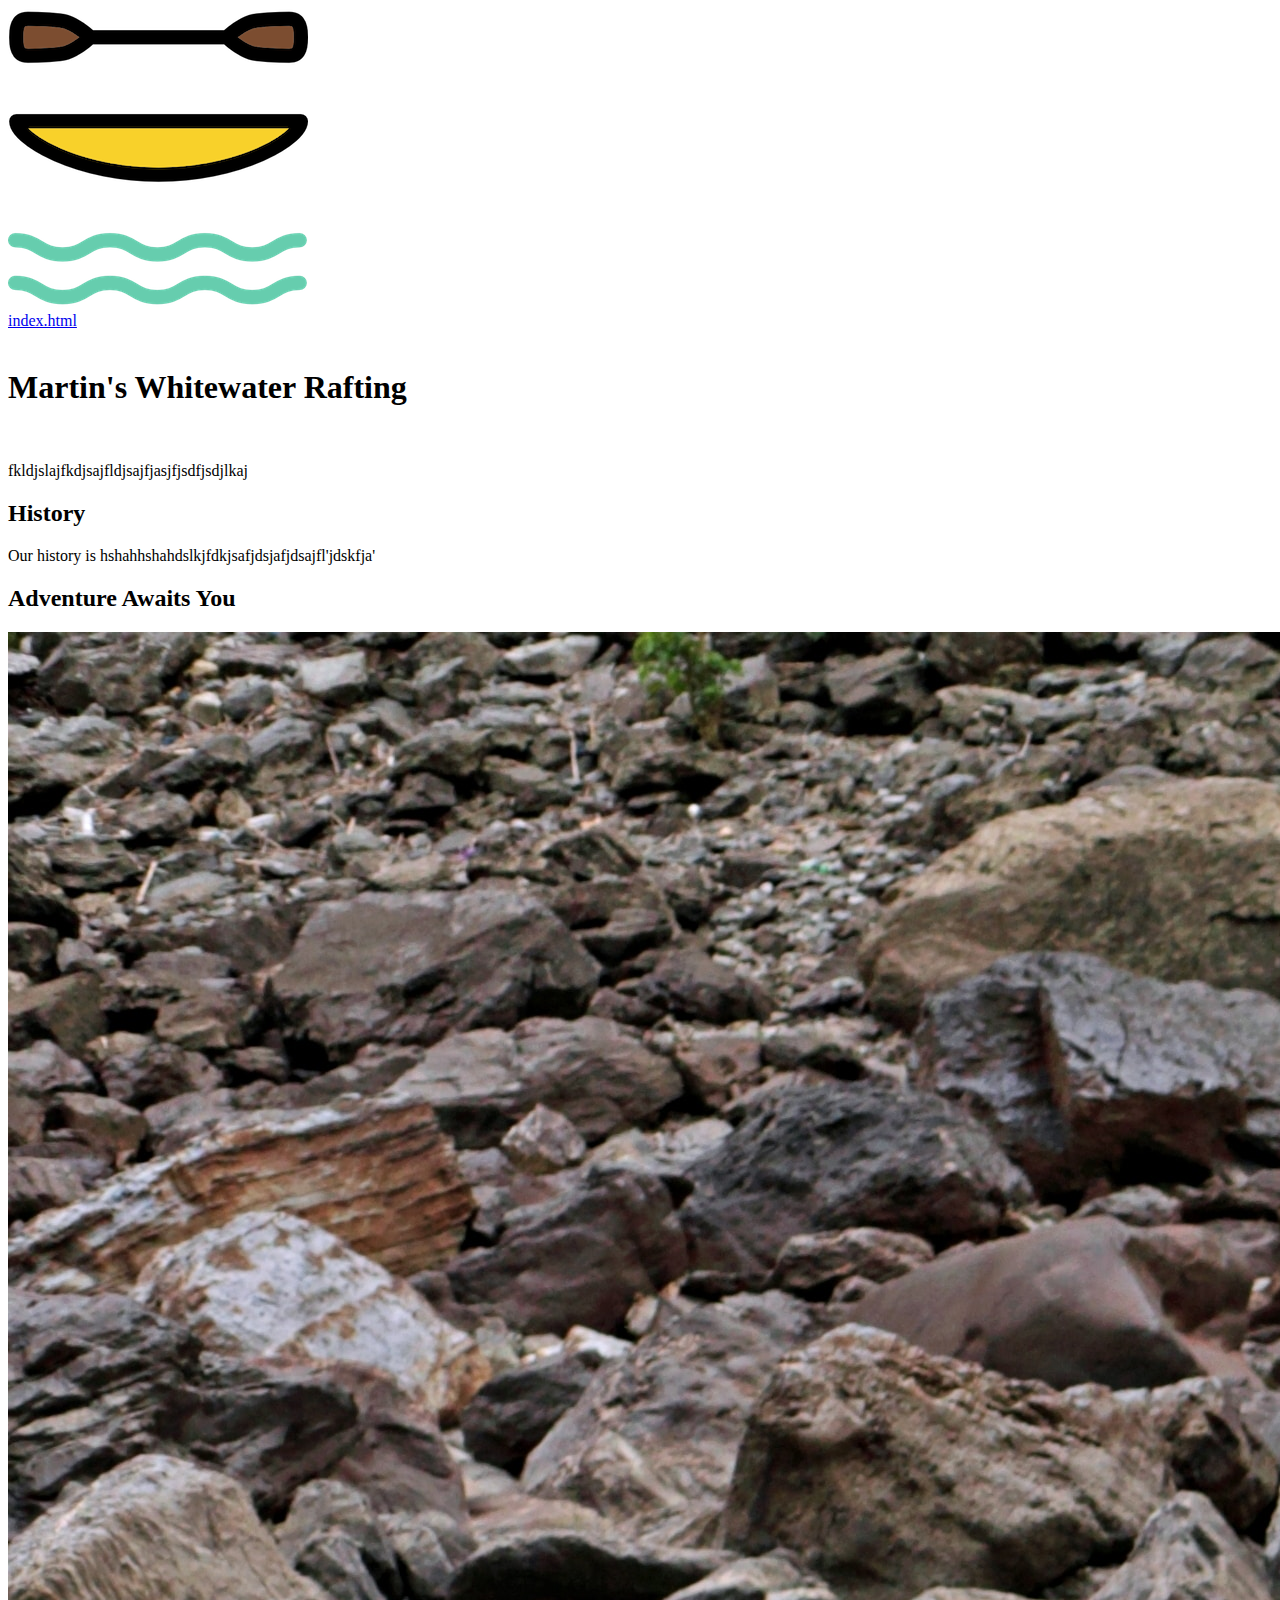
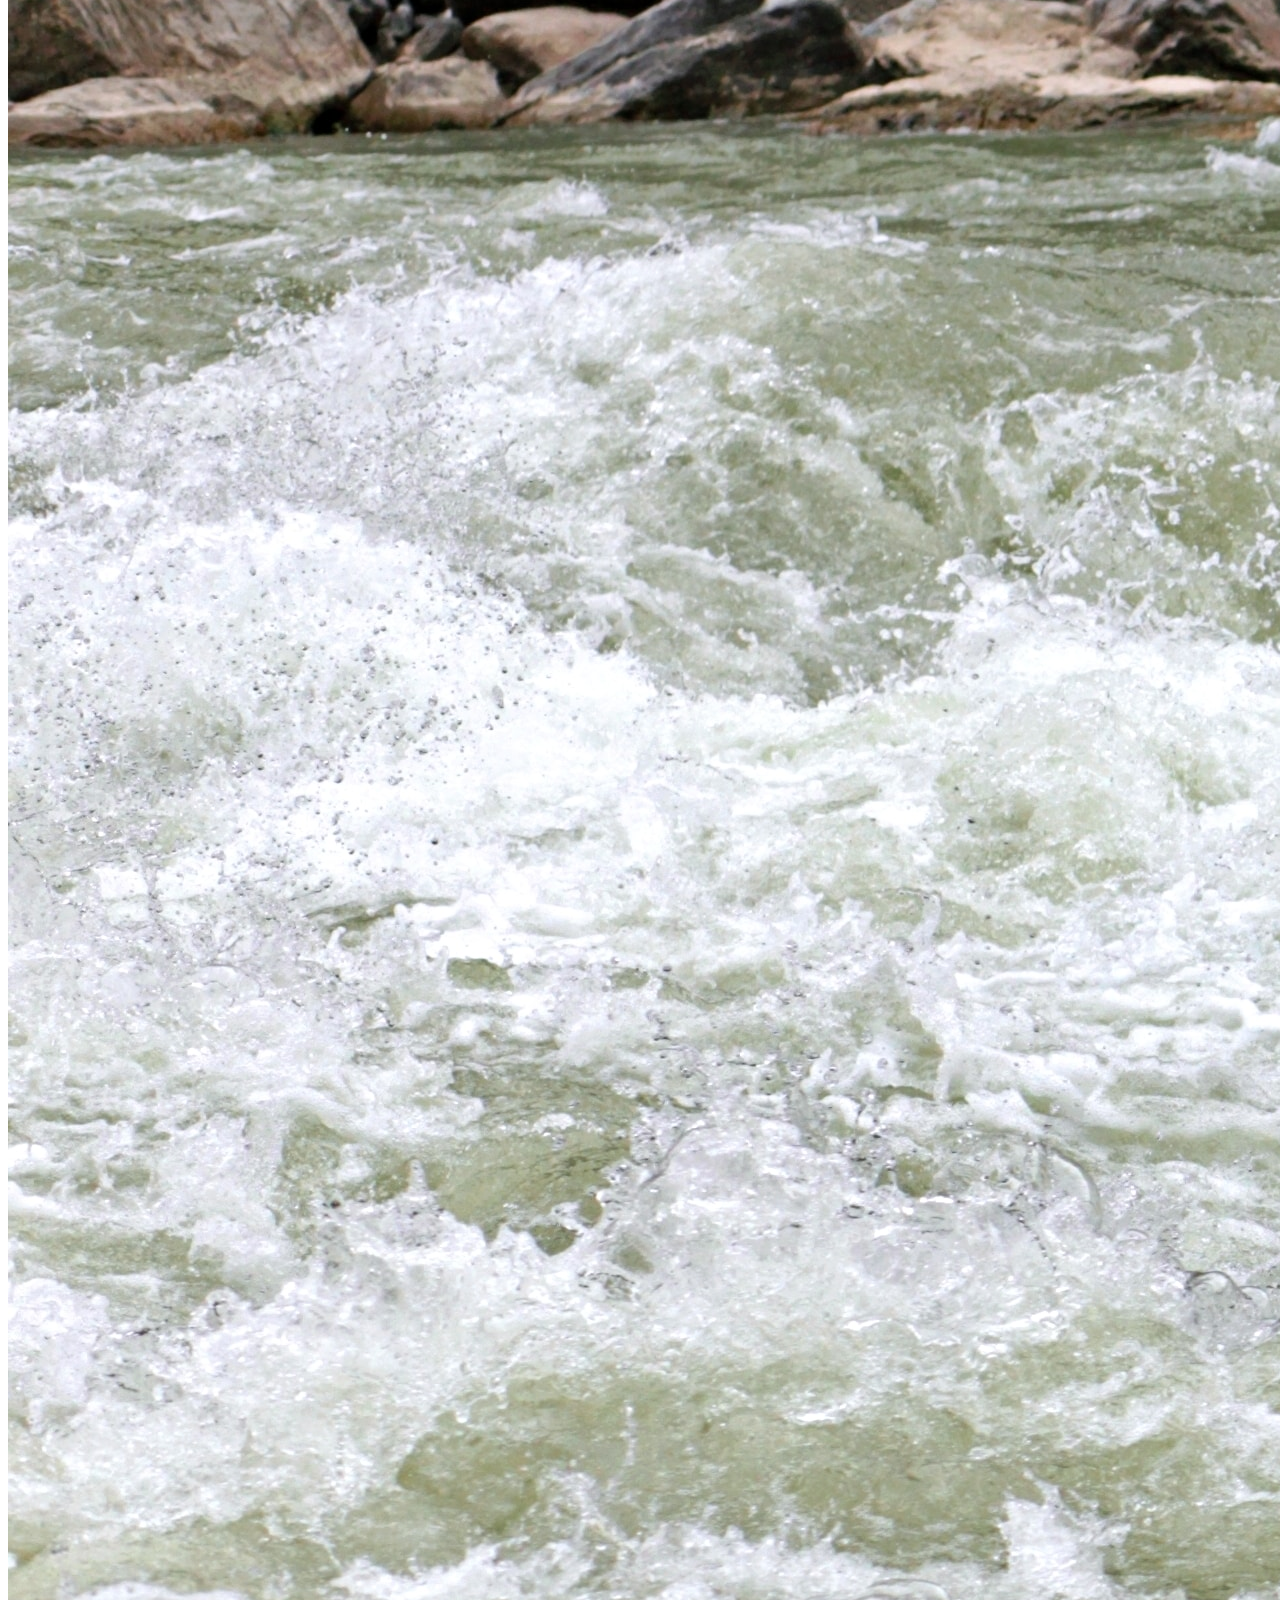
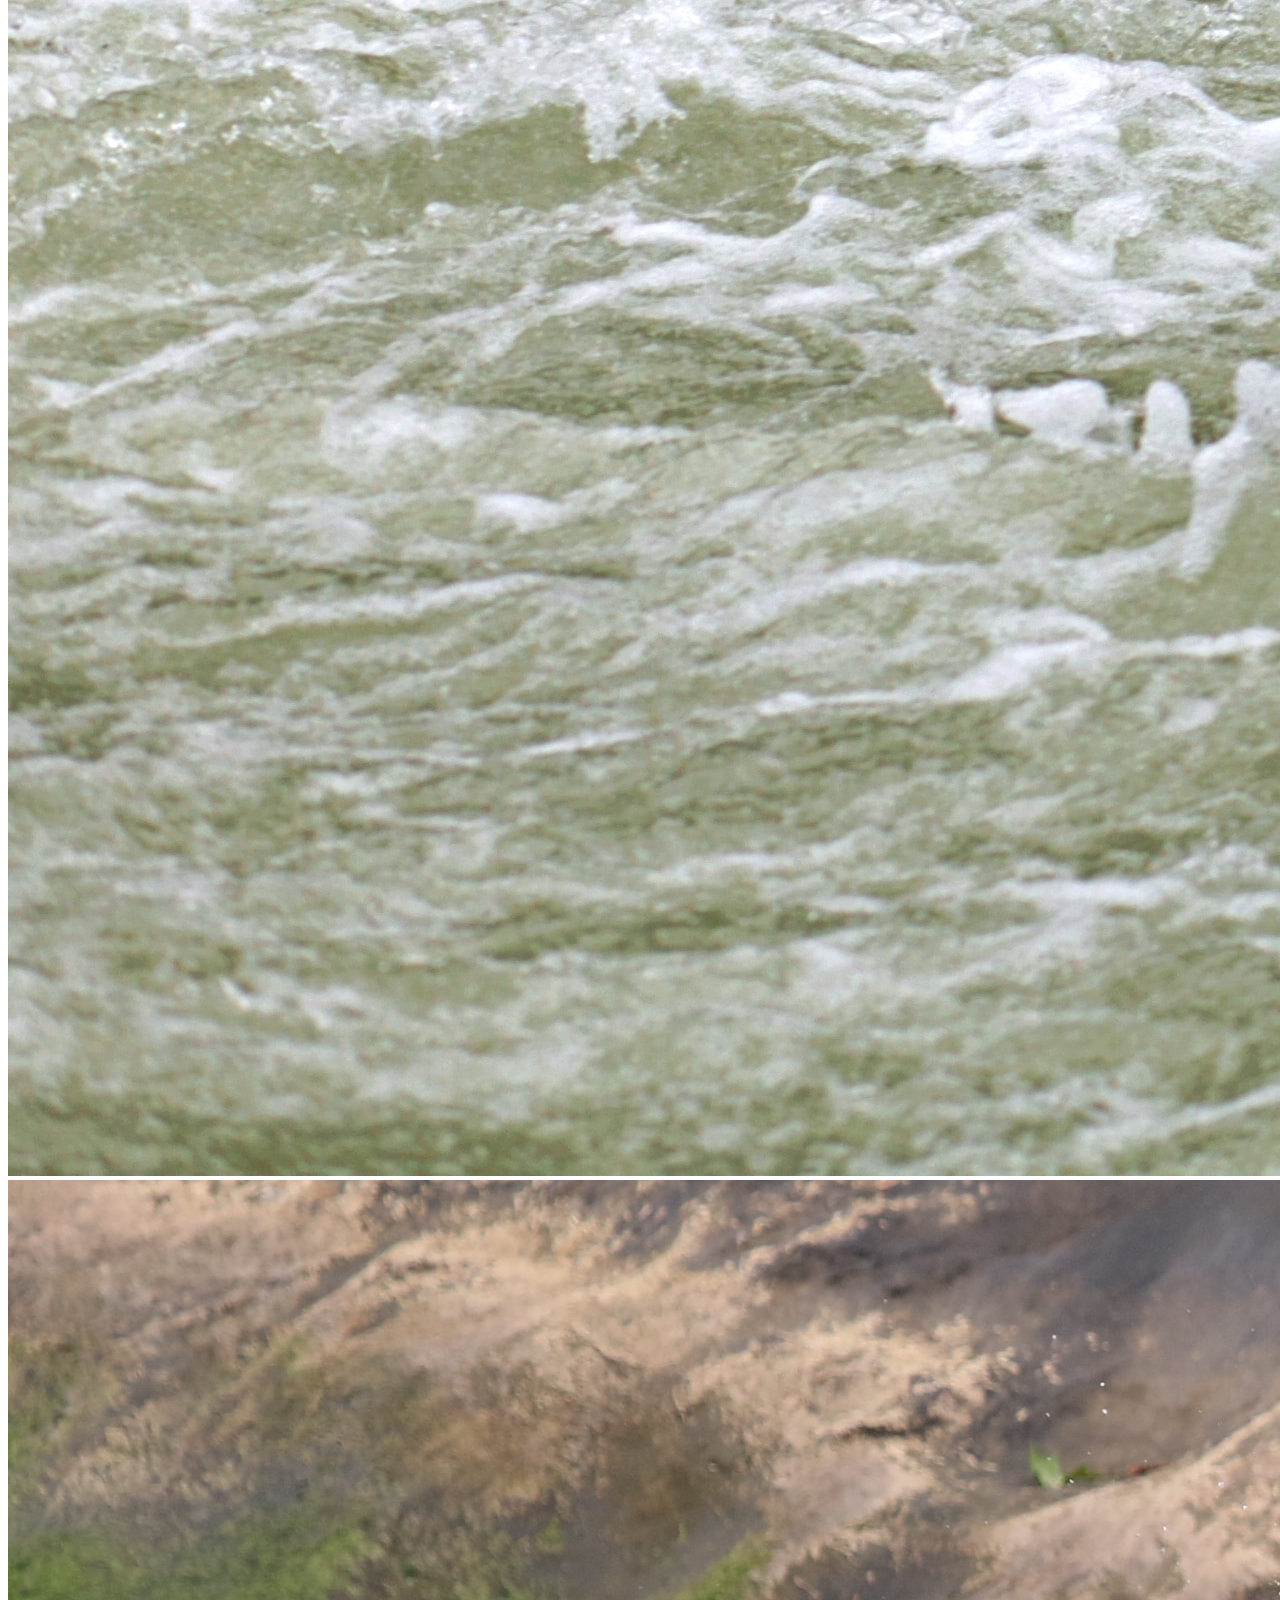
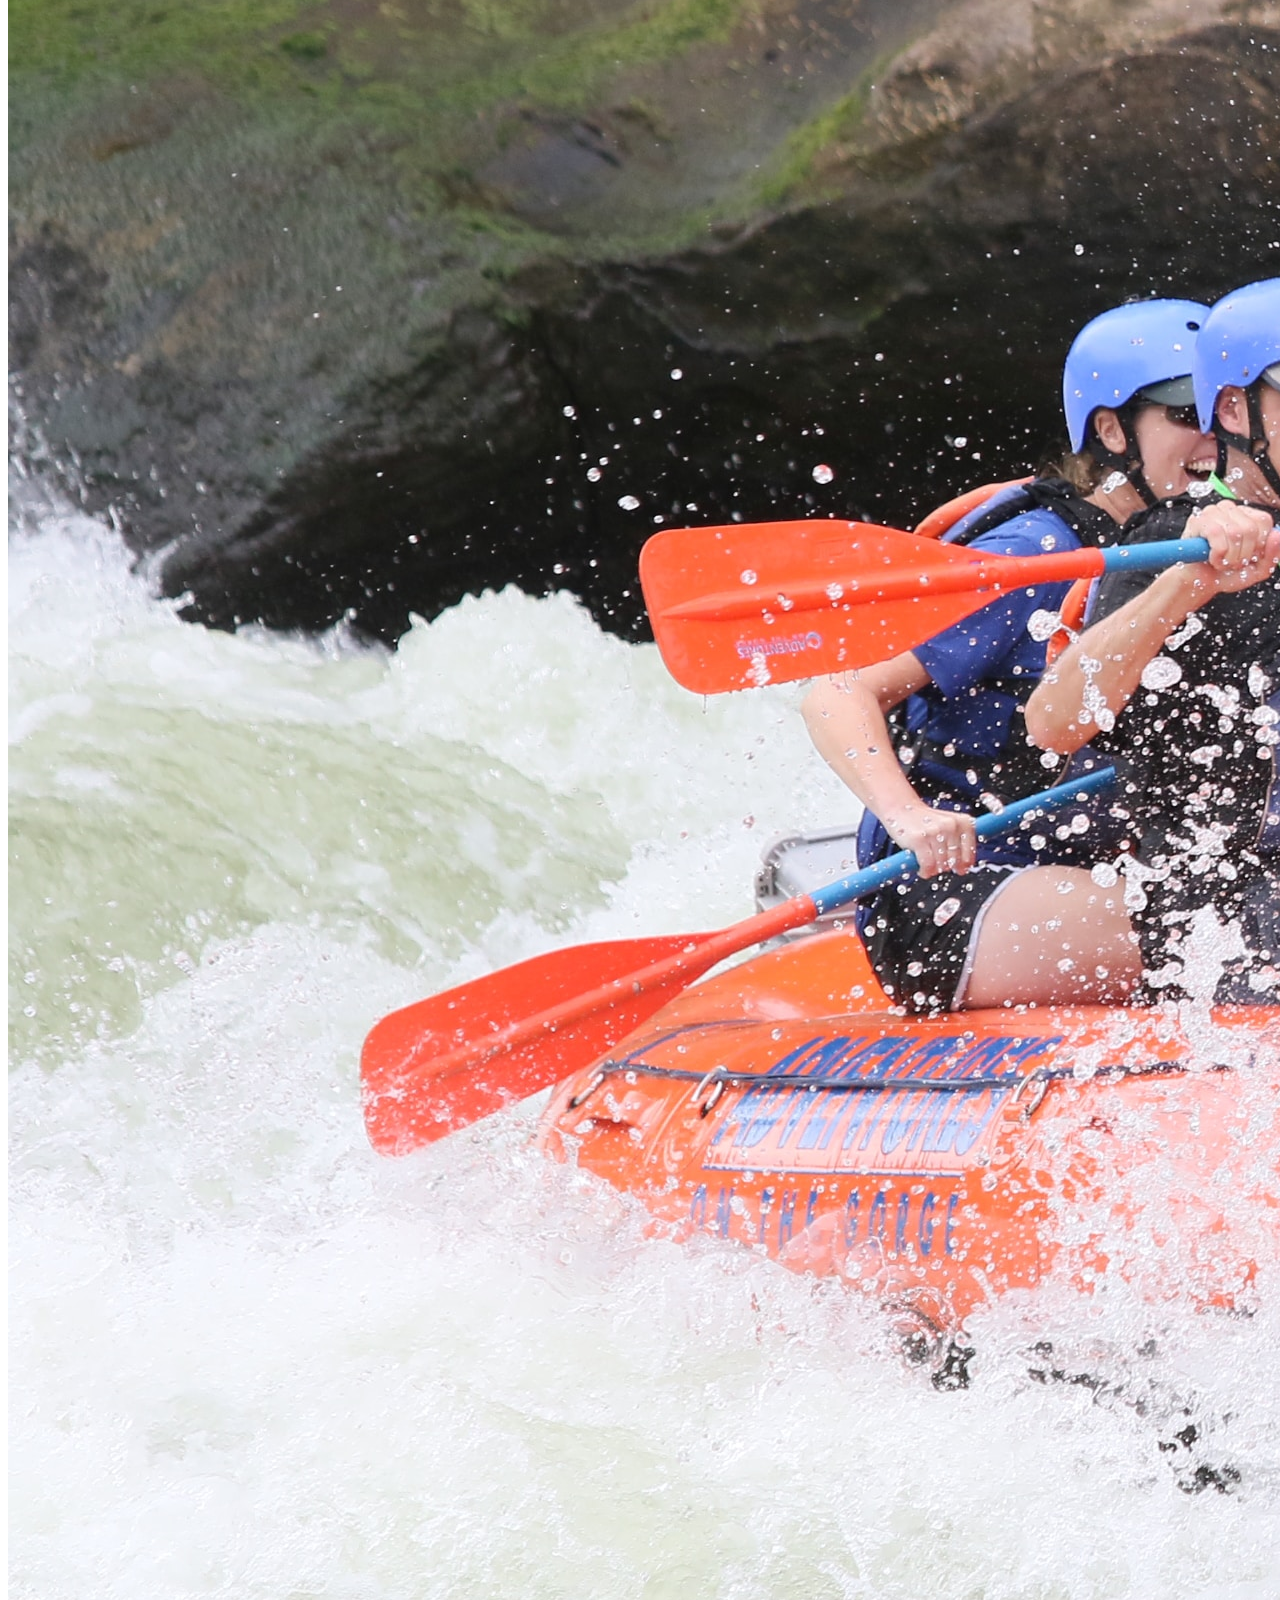
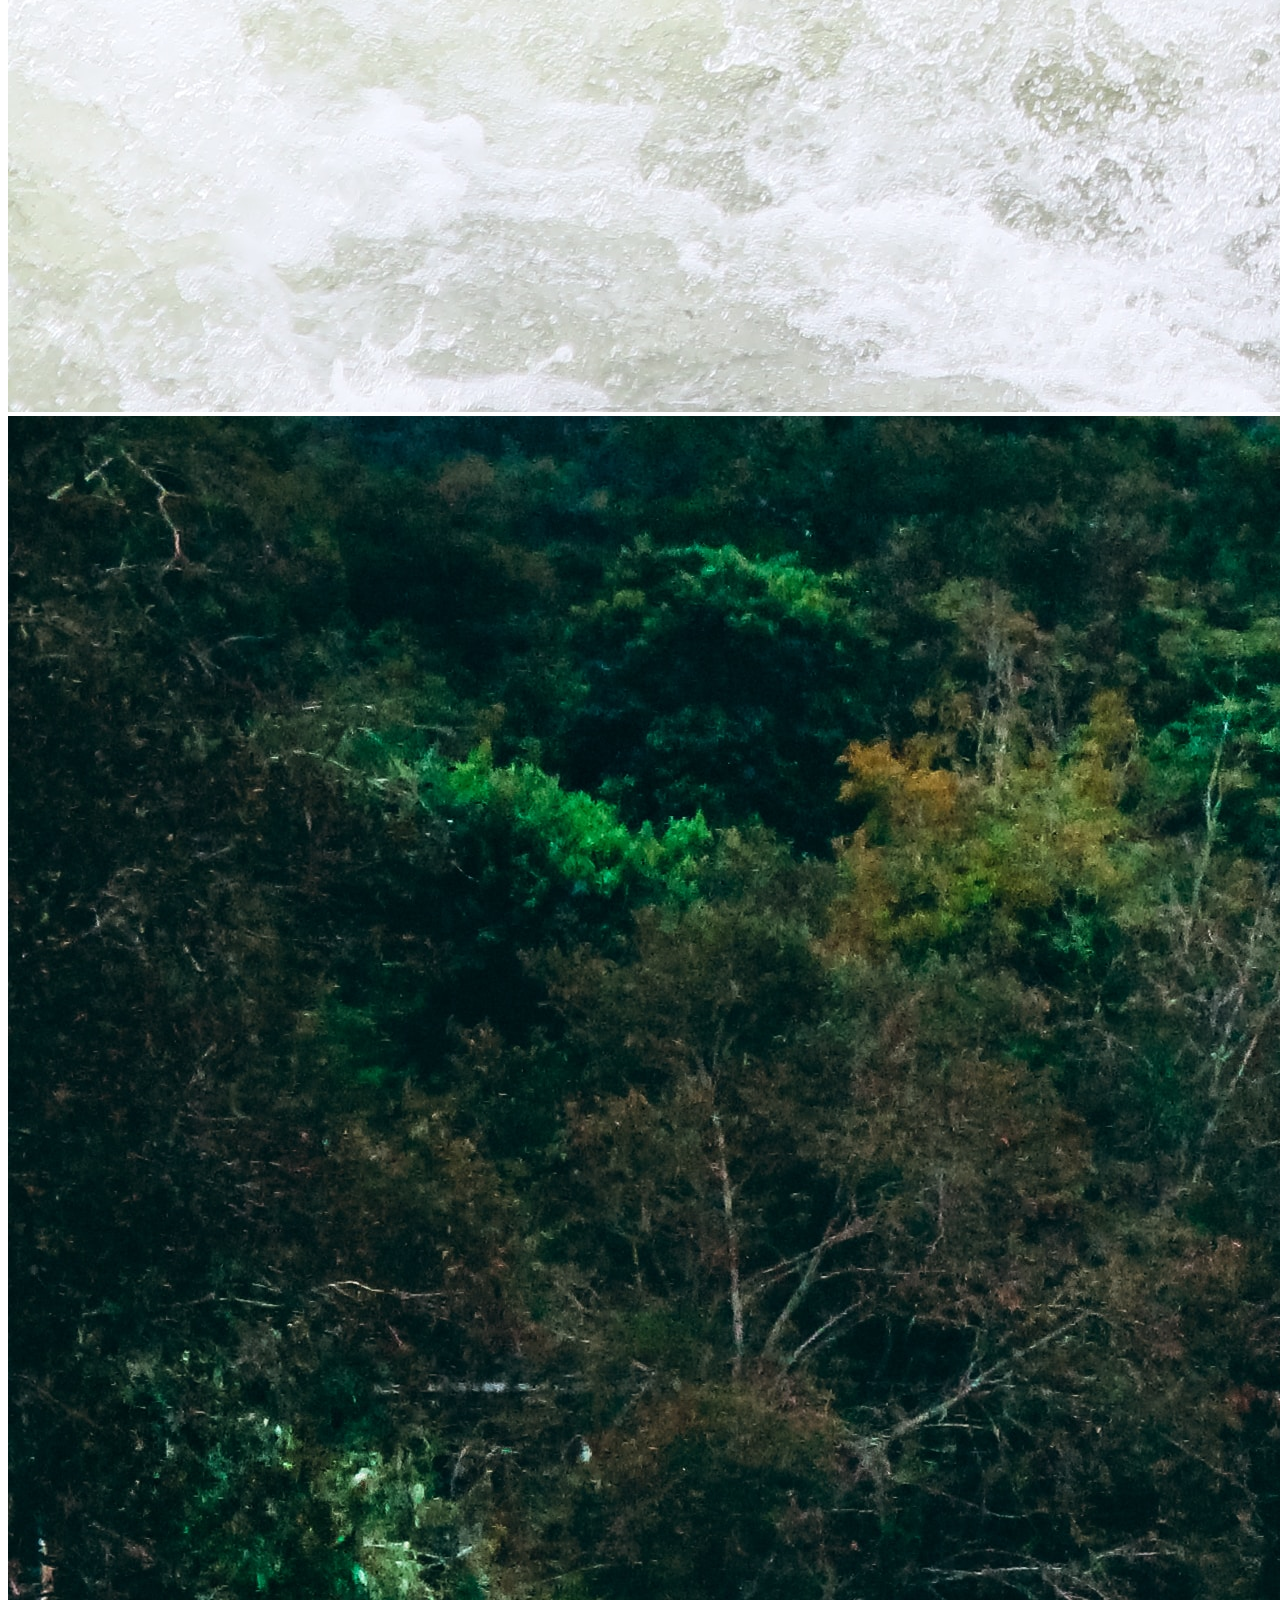
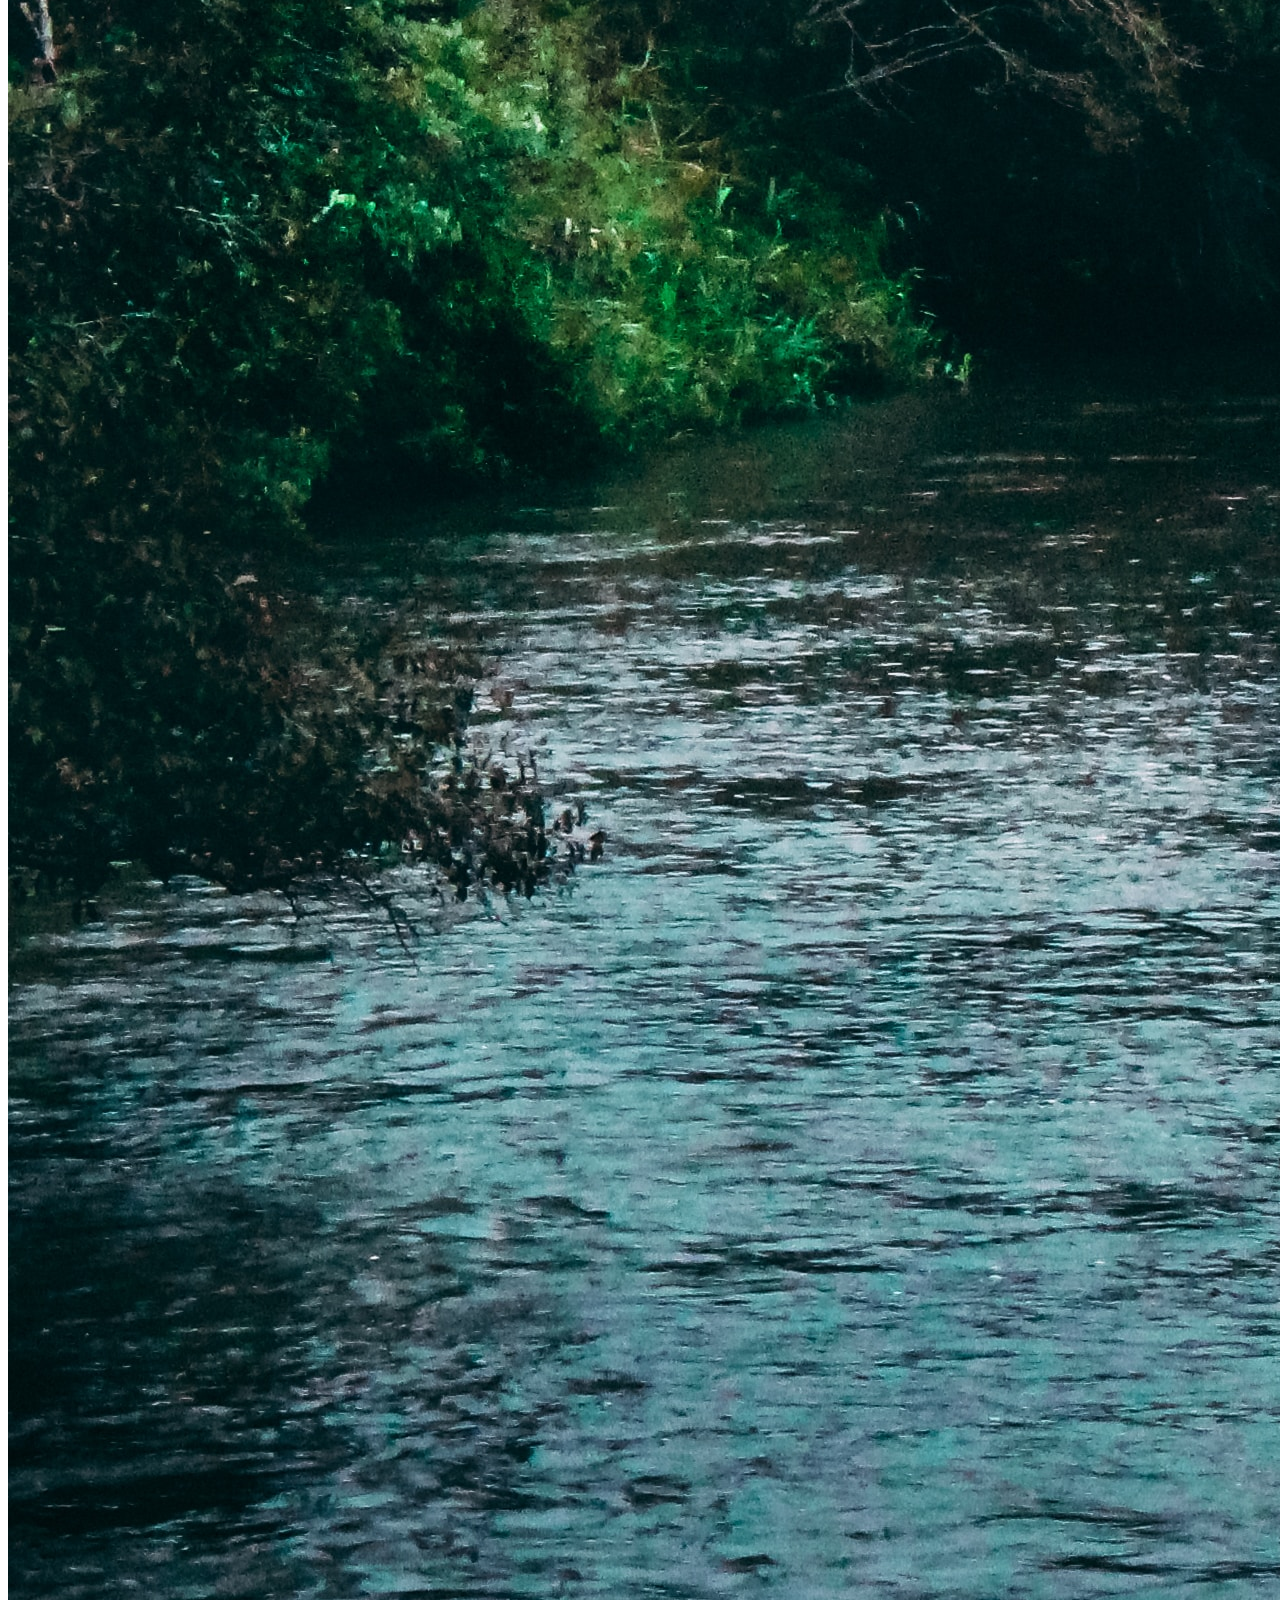
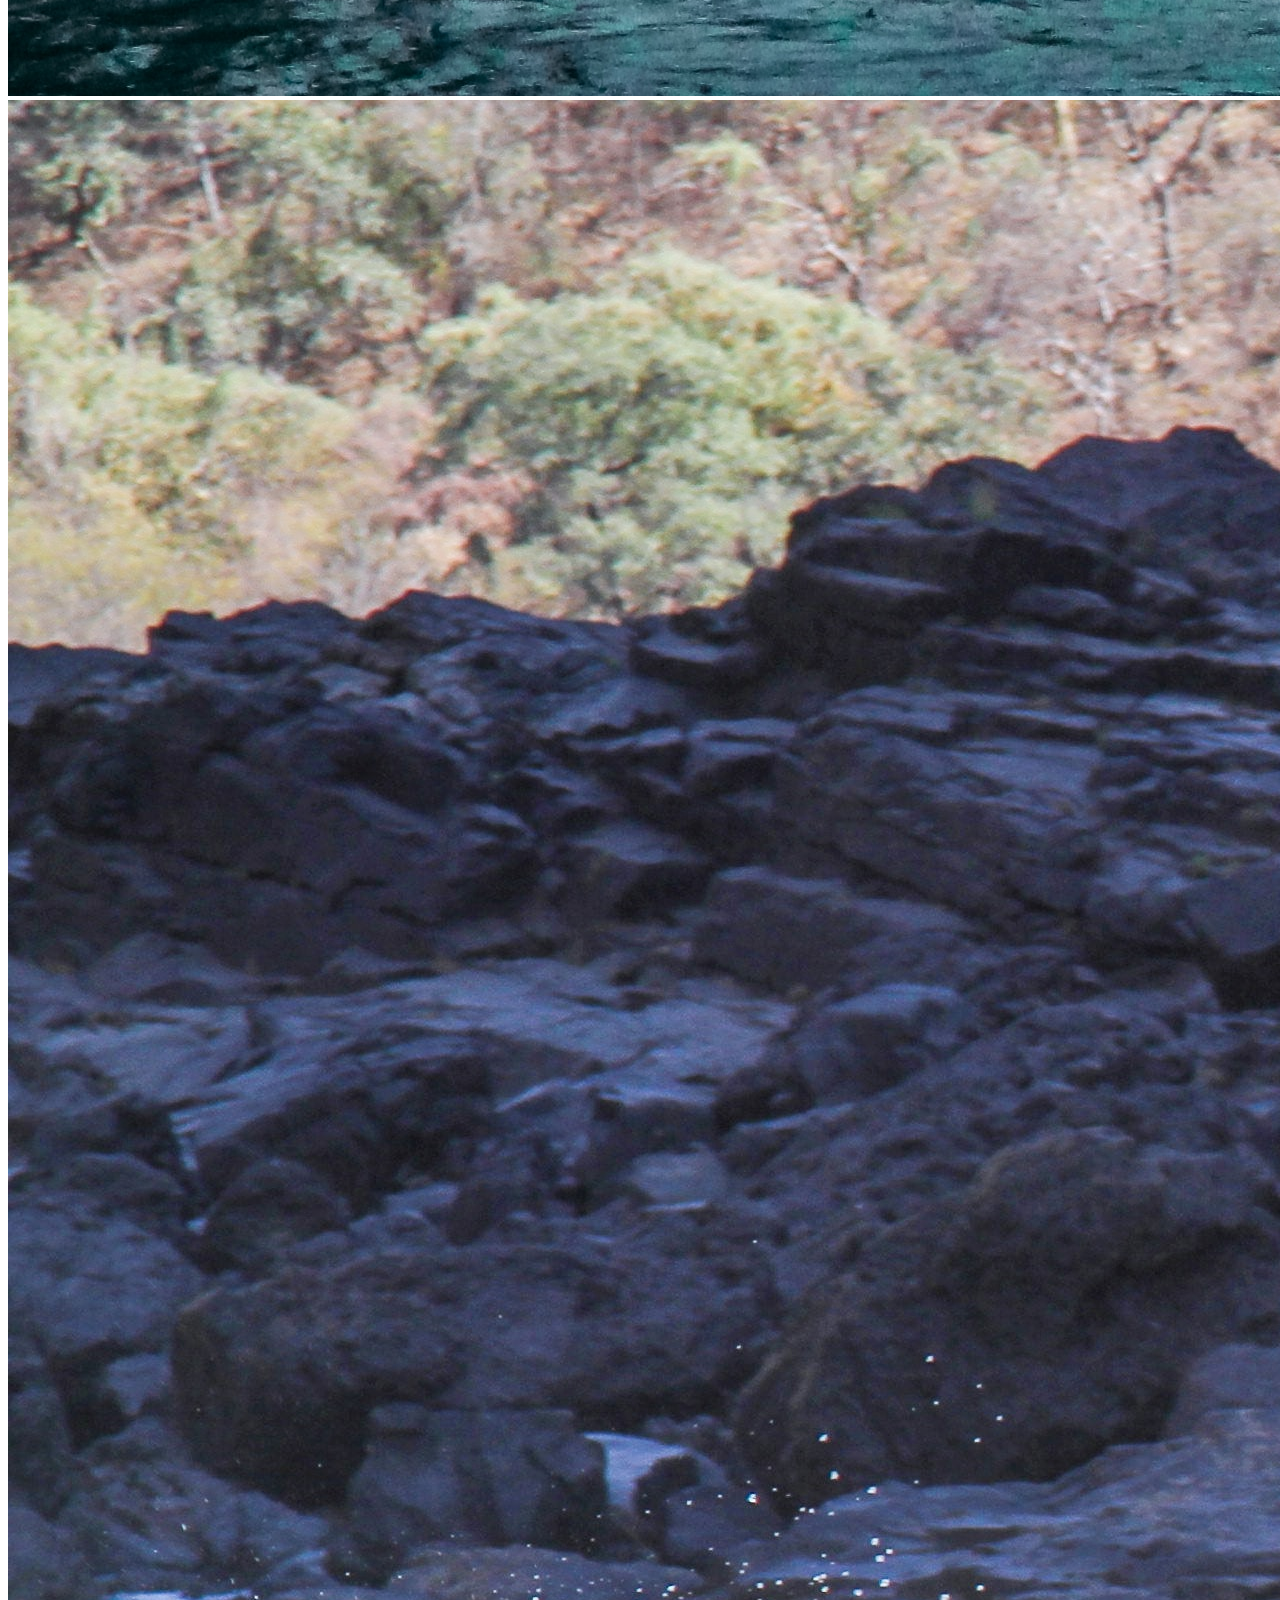
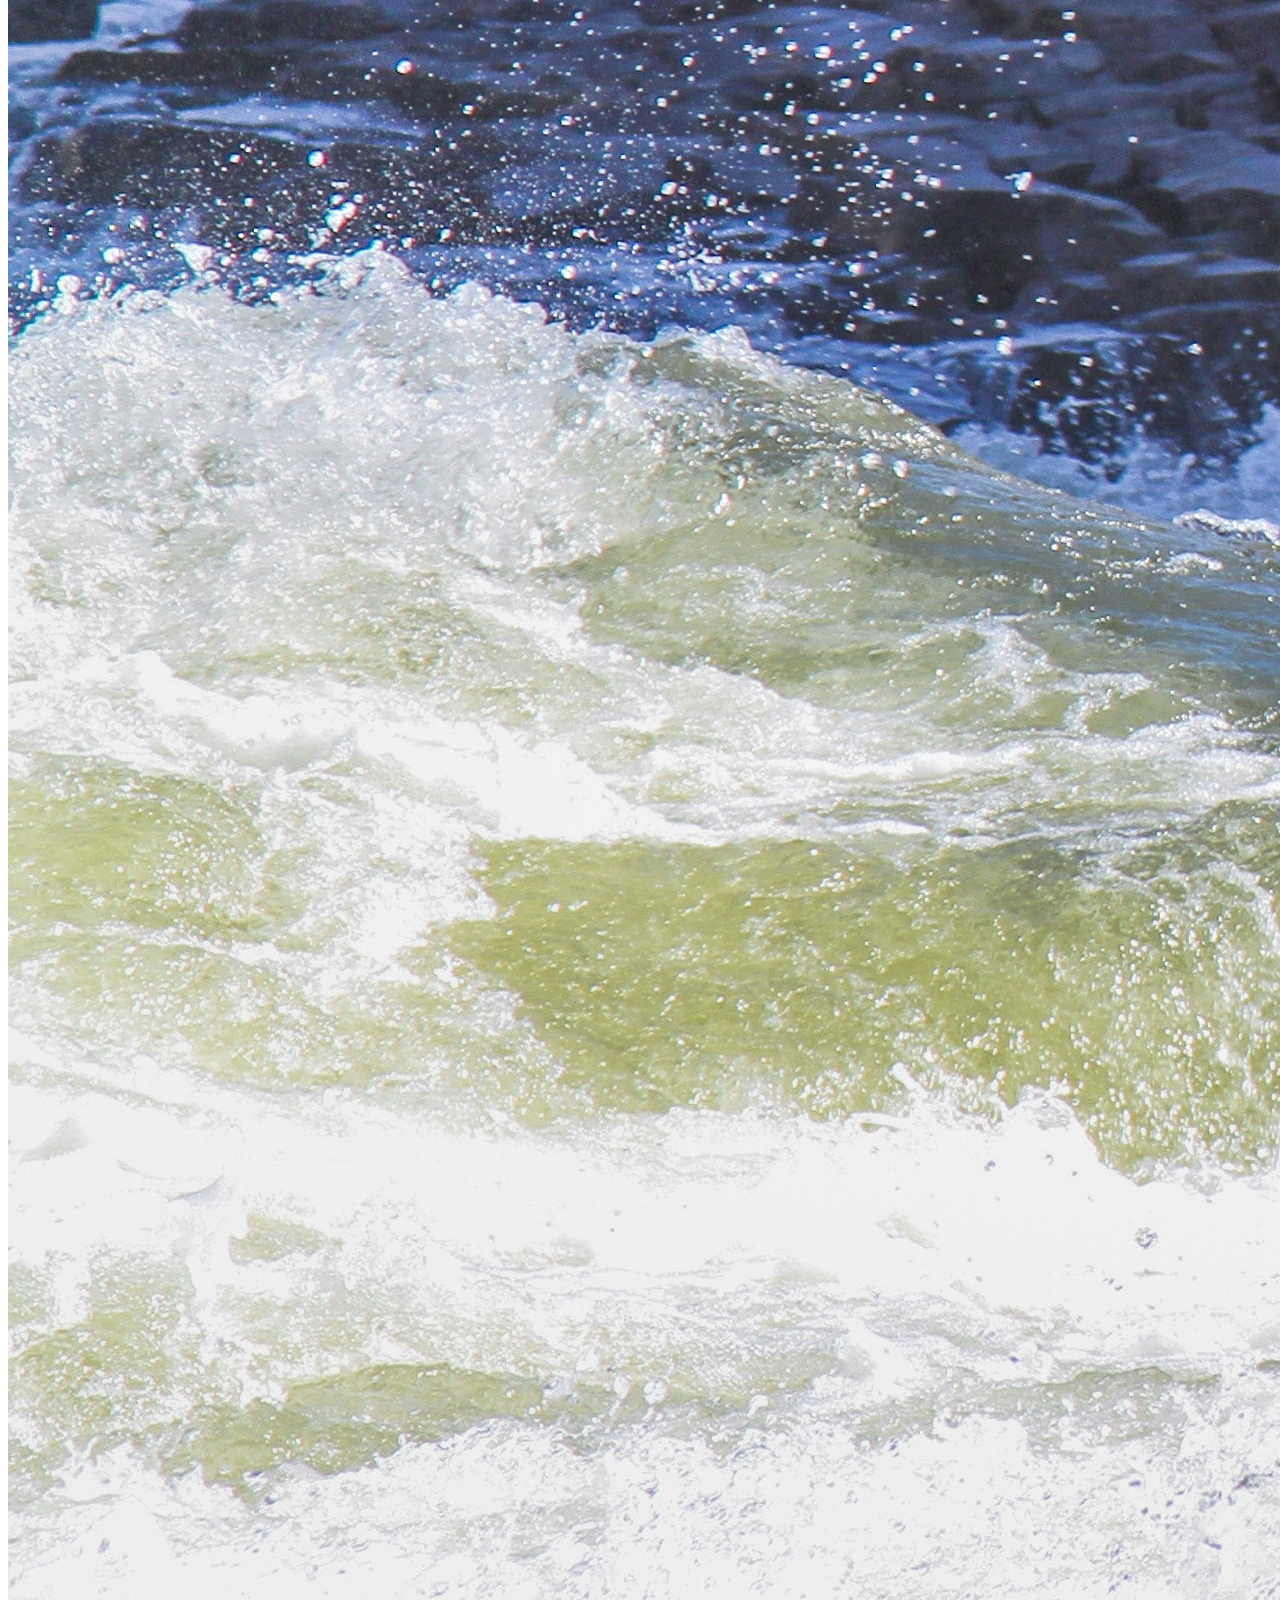
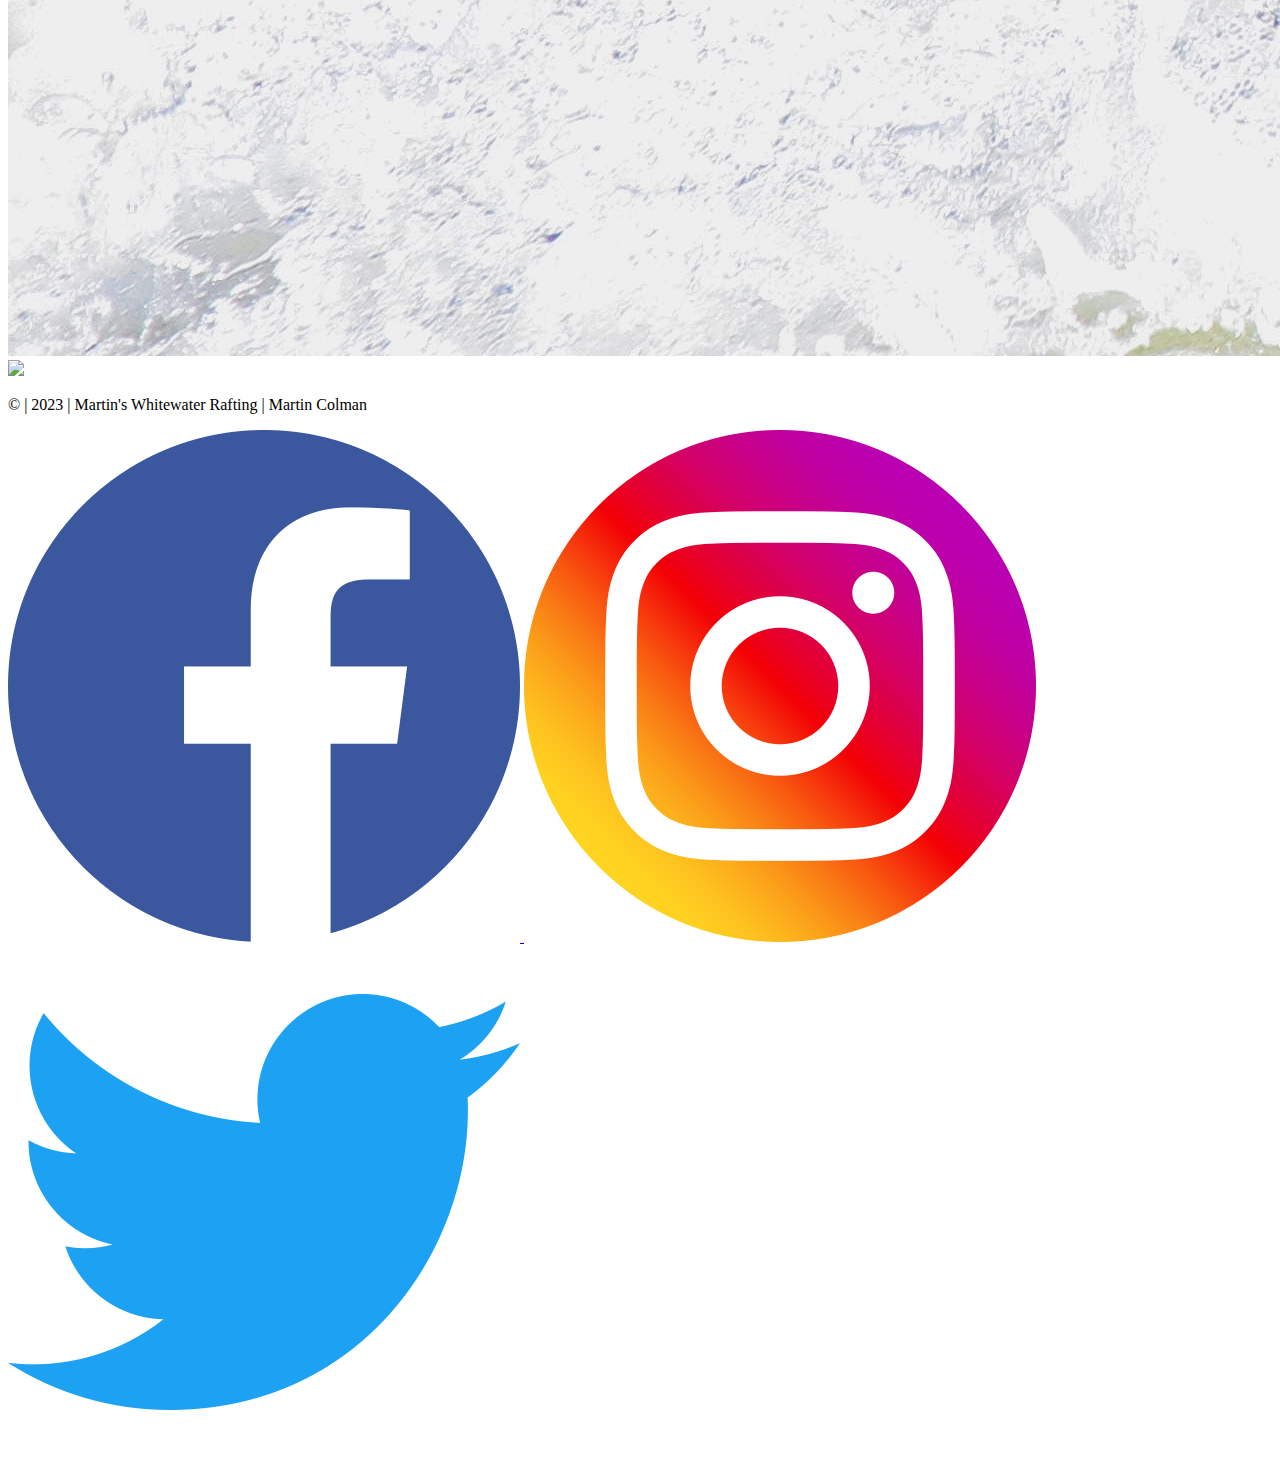
==== wwr/about.html @ a0754db8 "first commit" ====
<!DOCTYPE html>
<html lang="en-US">
<head>
    <meta charset="UTF-8">
    <meta name="viewport" content="width=device-width, initial-scale=1.0">
    <title>Martin Colman | WDD 130</title>
</head>
<body>
    <header>
        <img src="images/logo.png" alt="Water Rafting Logo">
        <nav>
            <a href="#">index.html</a>
            <a href="#"></a>
            <a href="#"></a>
            <a href="#"></a>
        </nav>
    </header>
    <main>
        <div class="hero">
            <img 
            scr="images/hero.jpeg">
        </div>
        <h1>Martin's Whitewater Rafting</h1>
        <article>
            <img
            scr="'images/happy-employees">
            <p>fkldjslajfkdjsajfldjsajfjasjfjsdfjsdjlkaj</p>
            <section>
                <h2>History</h2>
                <p>Our history is hshahhshahdslkjfdkjsafjdsjafjdsajfl'jdskfja'</p>
            </section>
            <section>
                <h2>Adventure Awaits You</h2>
                <img
                src="images/raft-action.jpg">
                <img
                src="images/raft-happy.jpg">
                <img
                src="images/raft-river.jpg">
                <img
                src="images/raftin-2.jpg">
                <img
                src="images/rafting.jpg">
            </section>
        </article>
    </main>
    <footer>
        <p>© | 2023 | Martin's Whitewater Rafting | Martin Colman</p>
        <nav class="sociallinks">
            <a href="https://facebook.com">
                <img src="images/facebook.png" alt="Facebook">
            </a>
            <a href="https://www.instagram.com/" alt="Instagram">
                <img src="images/instagram.png">
            </a>
            <a href="https://twitter.com/">
                <img src="images/twitter.png" alt="Twitter">
            </a>
        </nav>

    </footer>
    
</body>
</html>
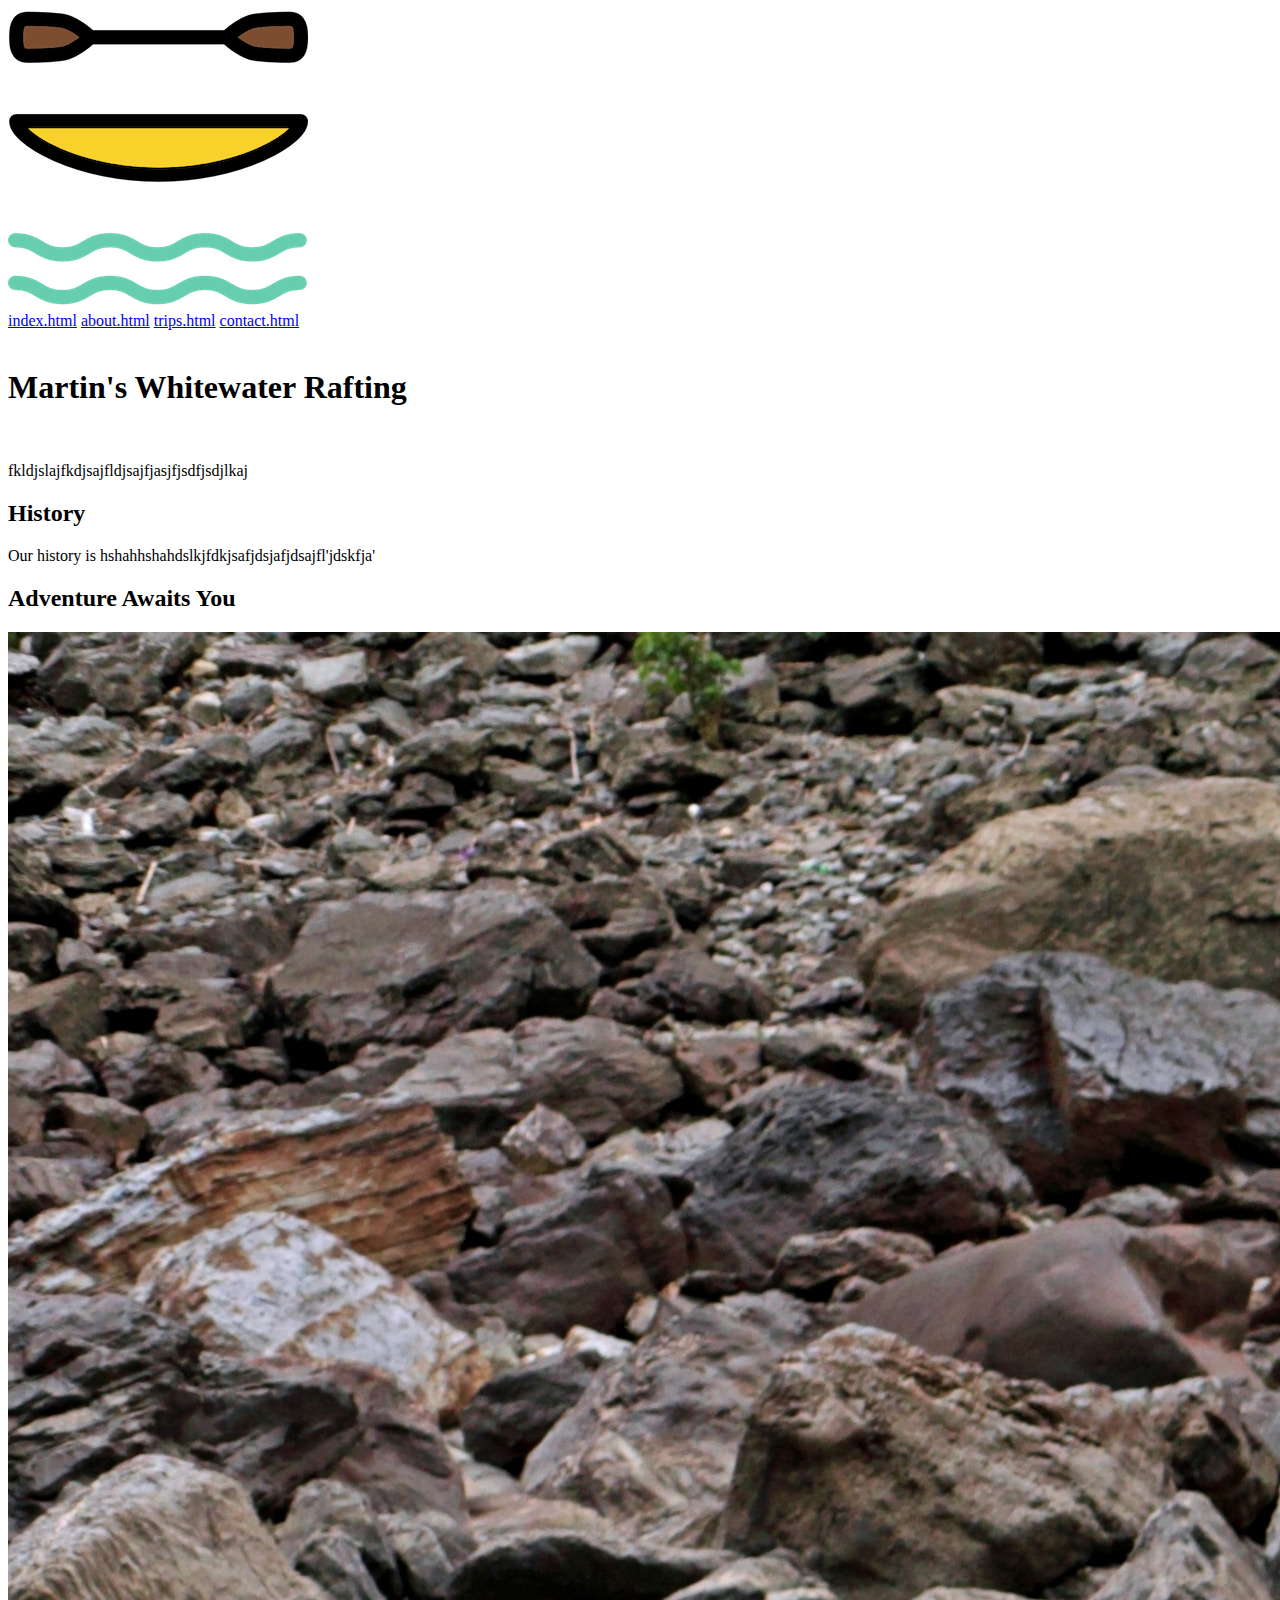
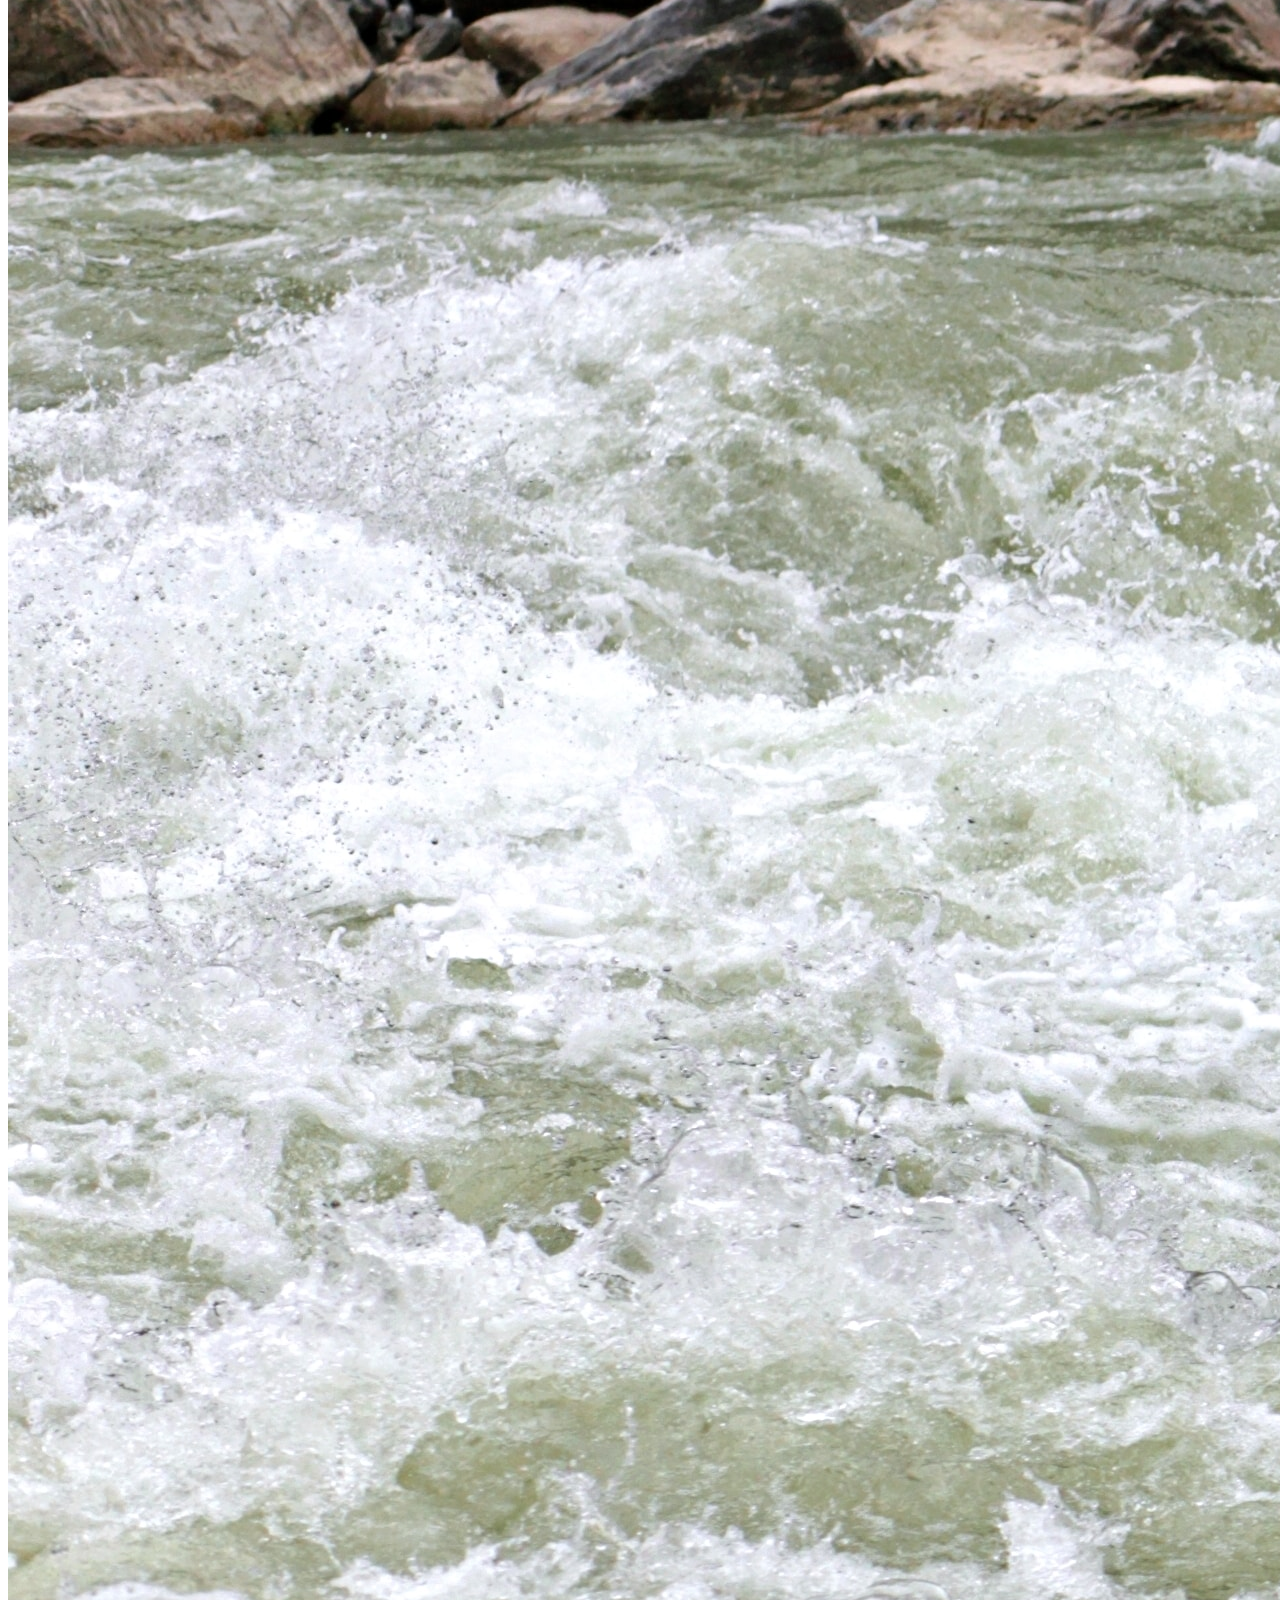
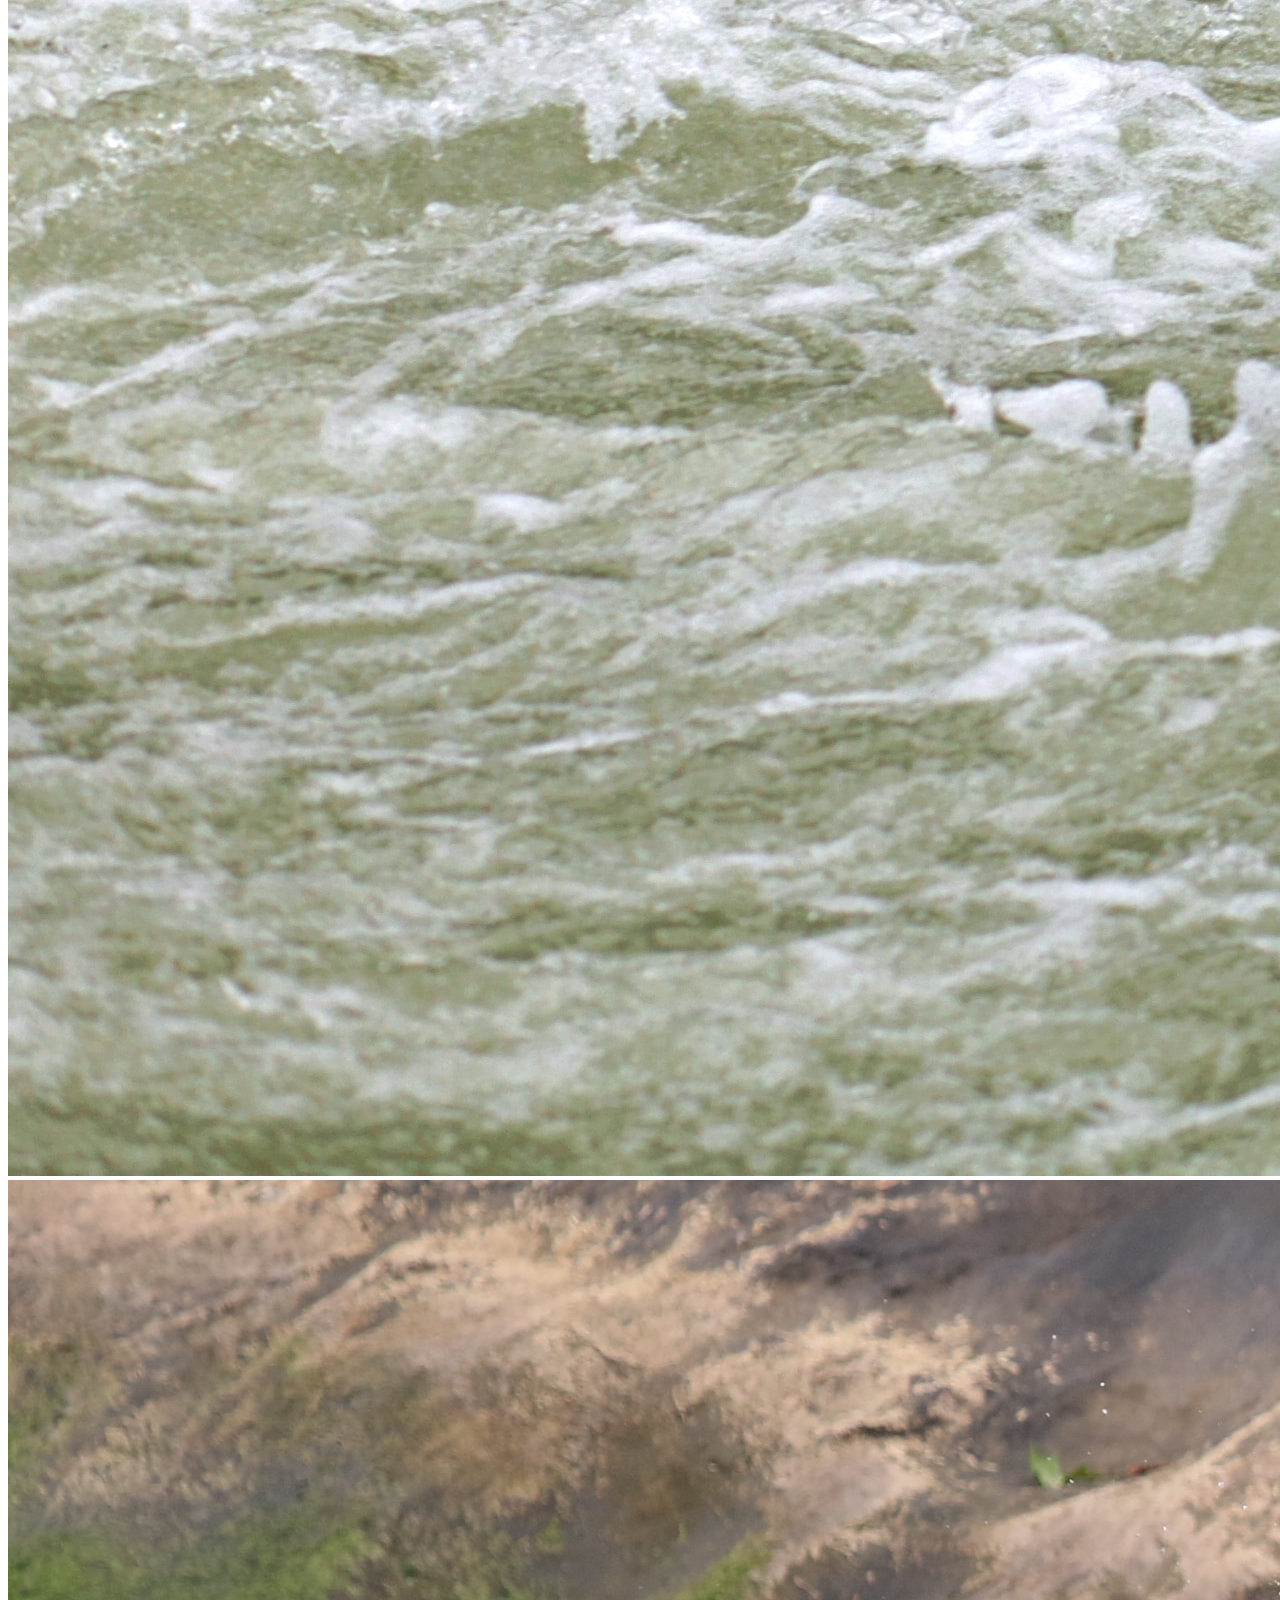
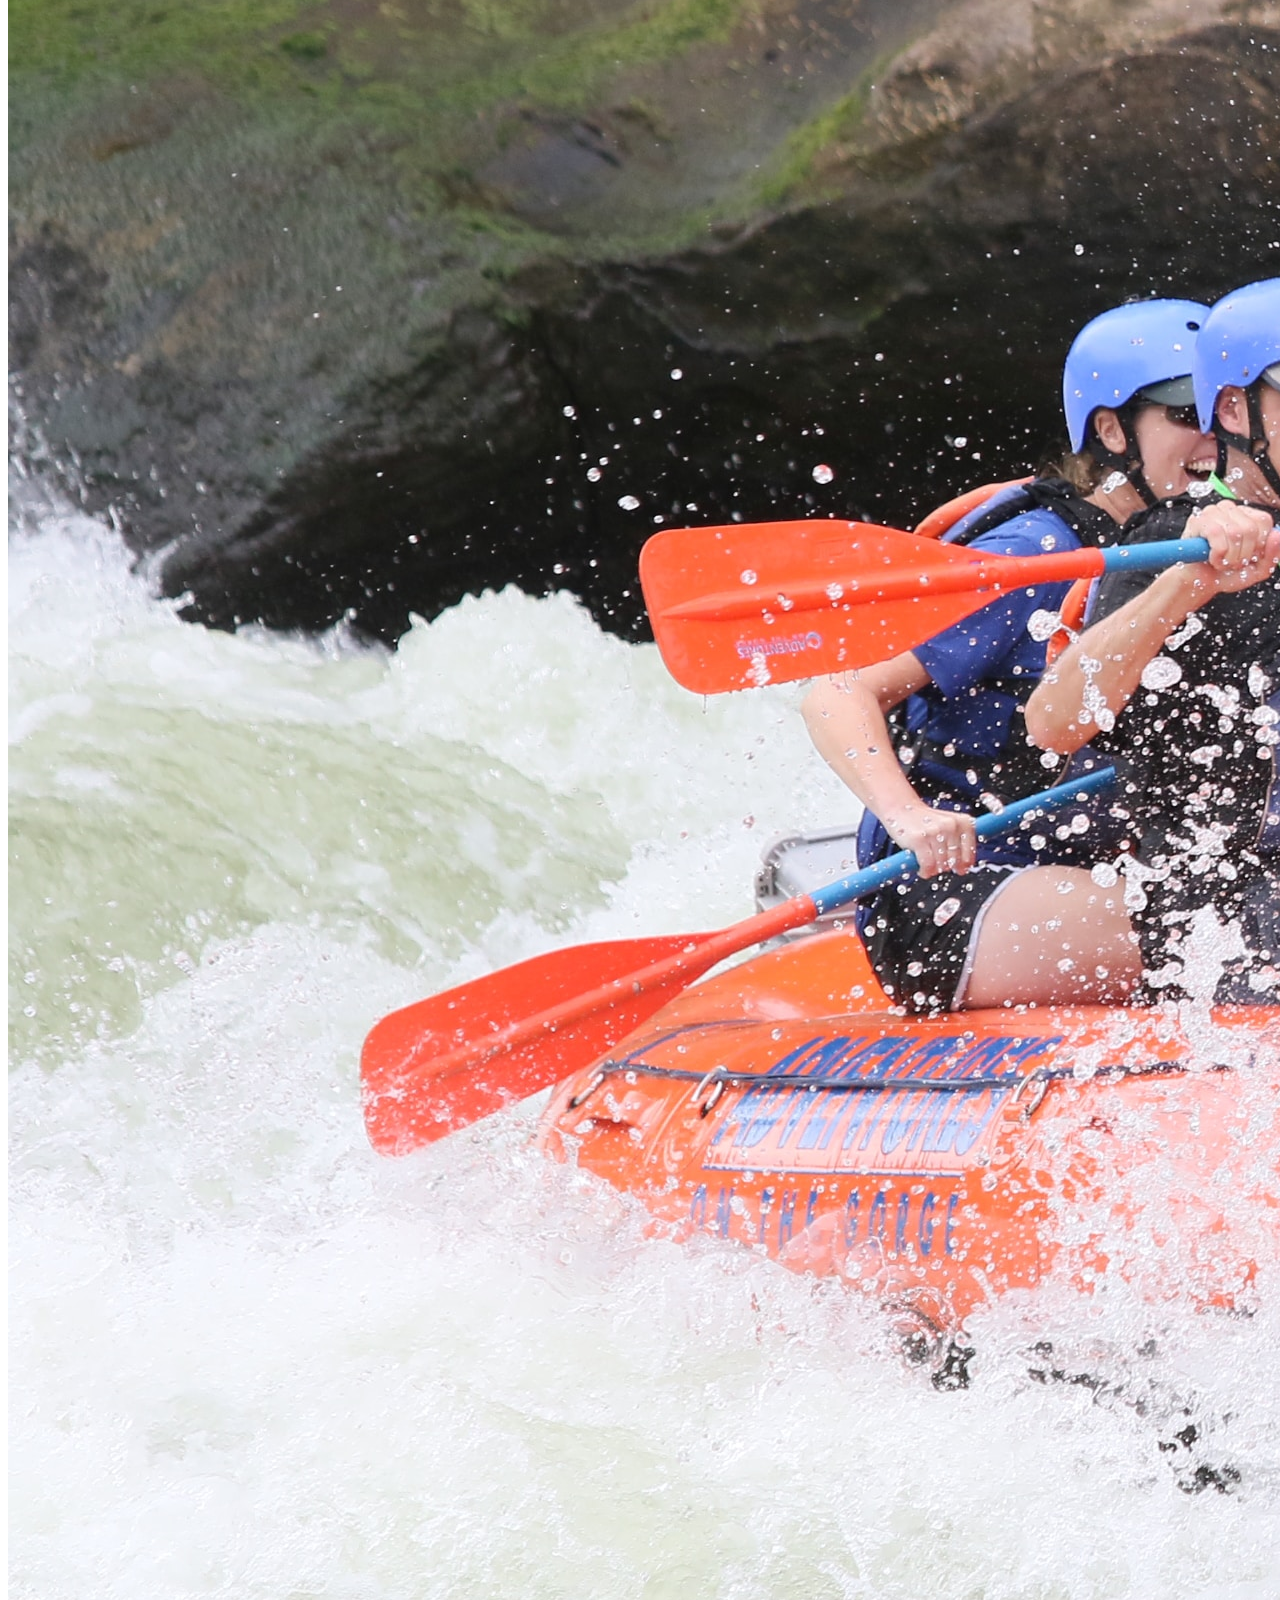
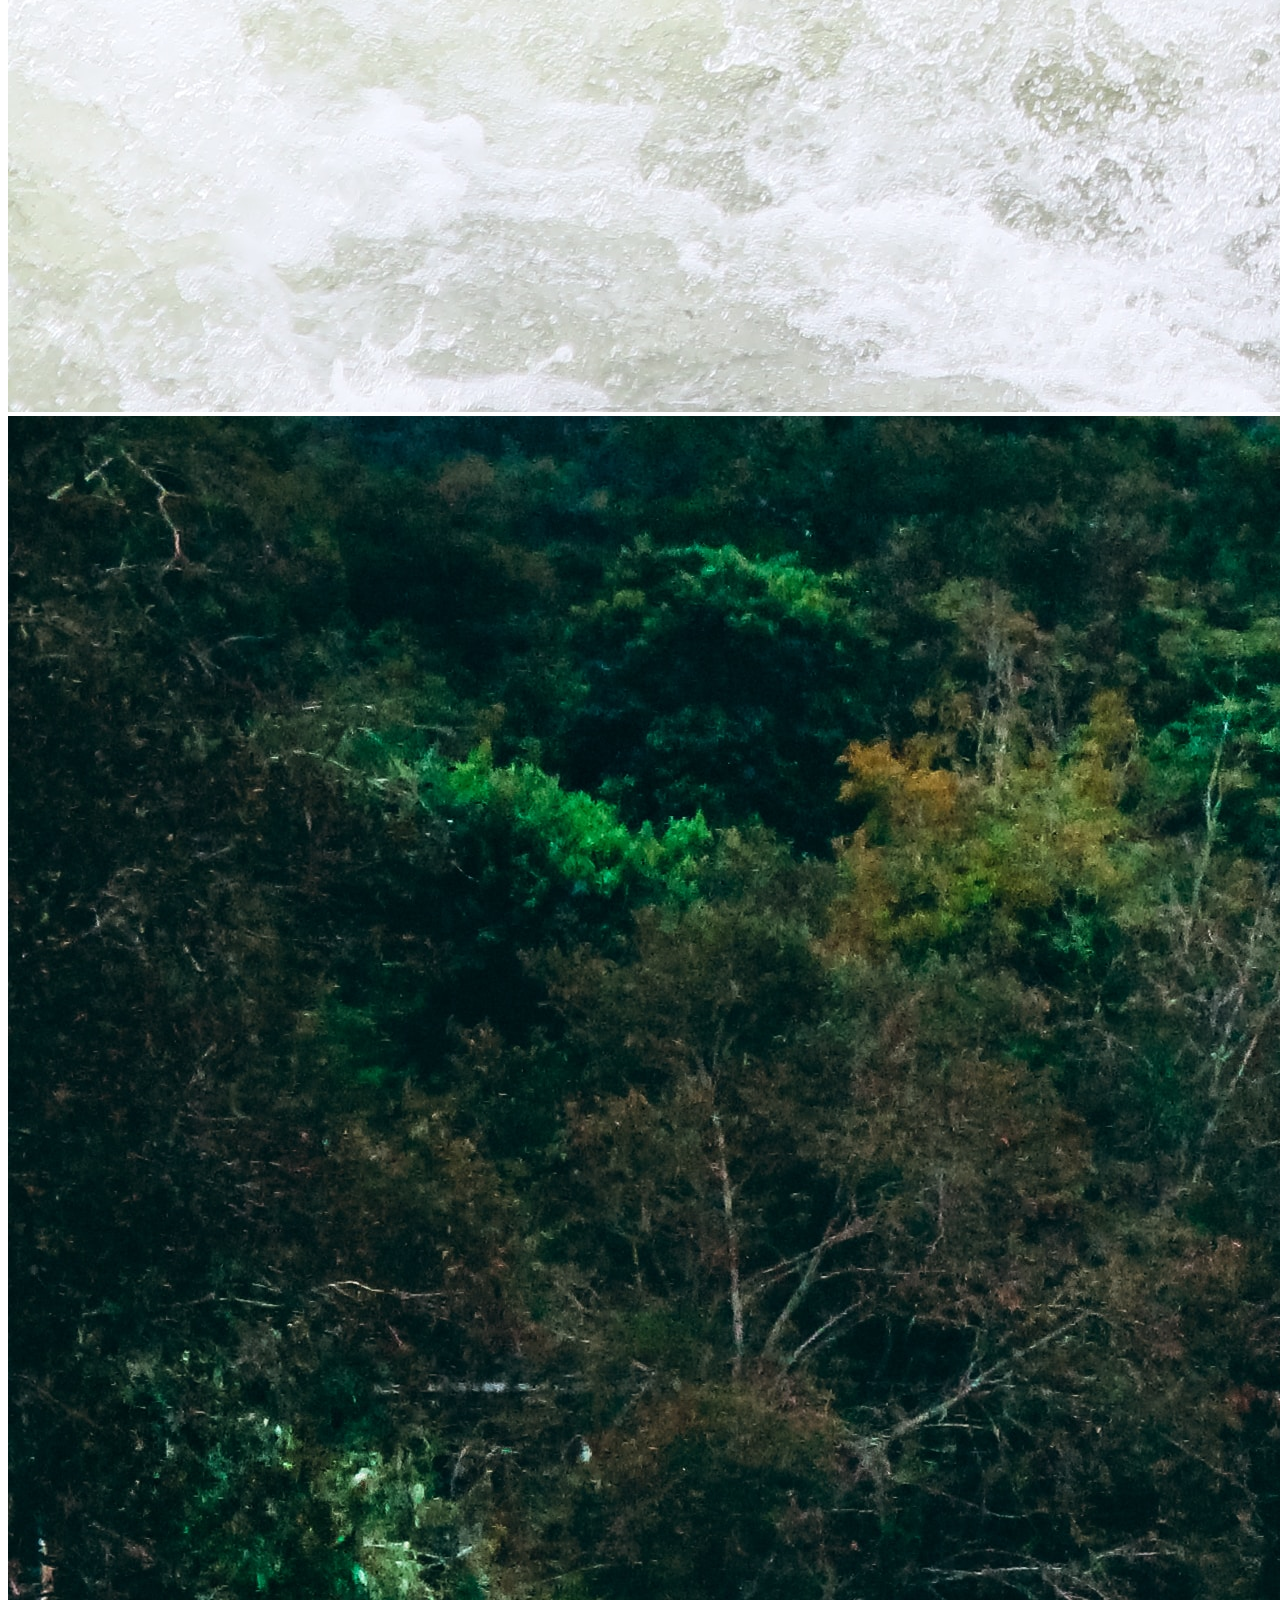
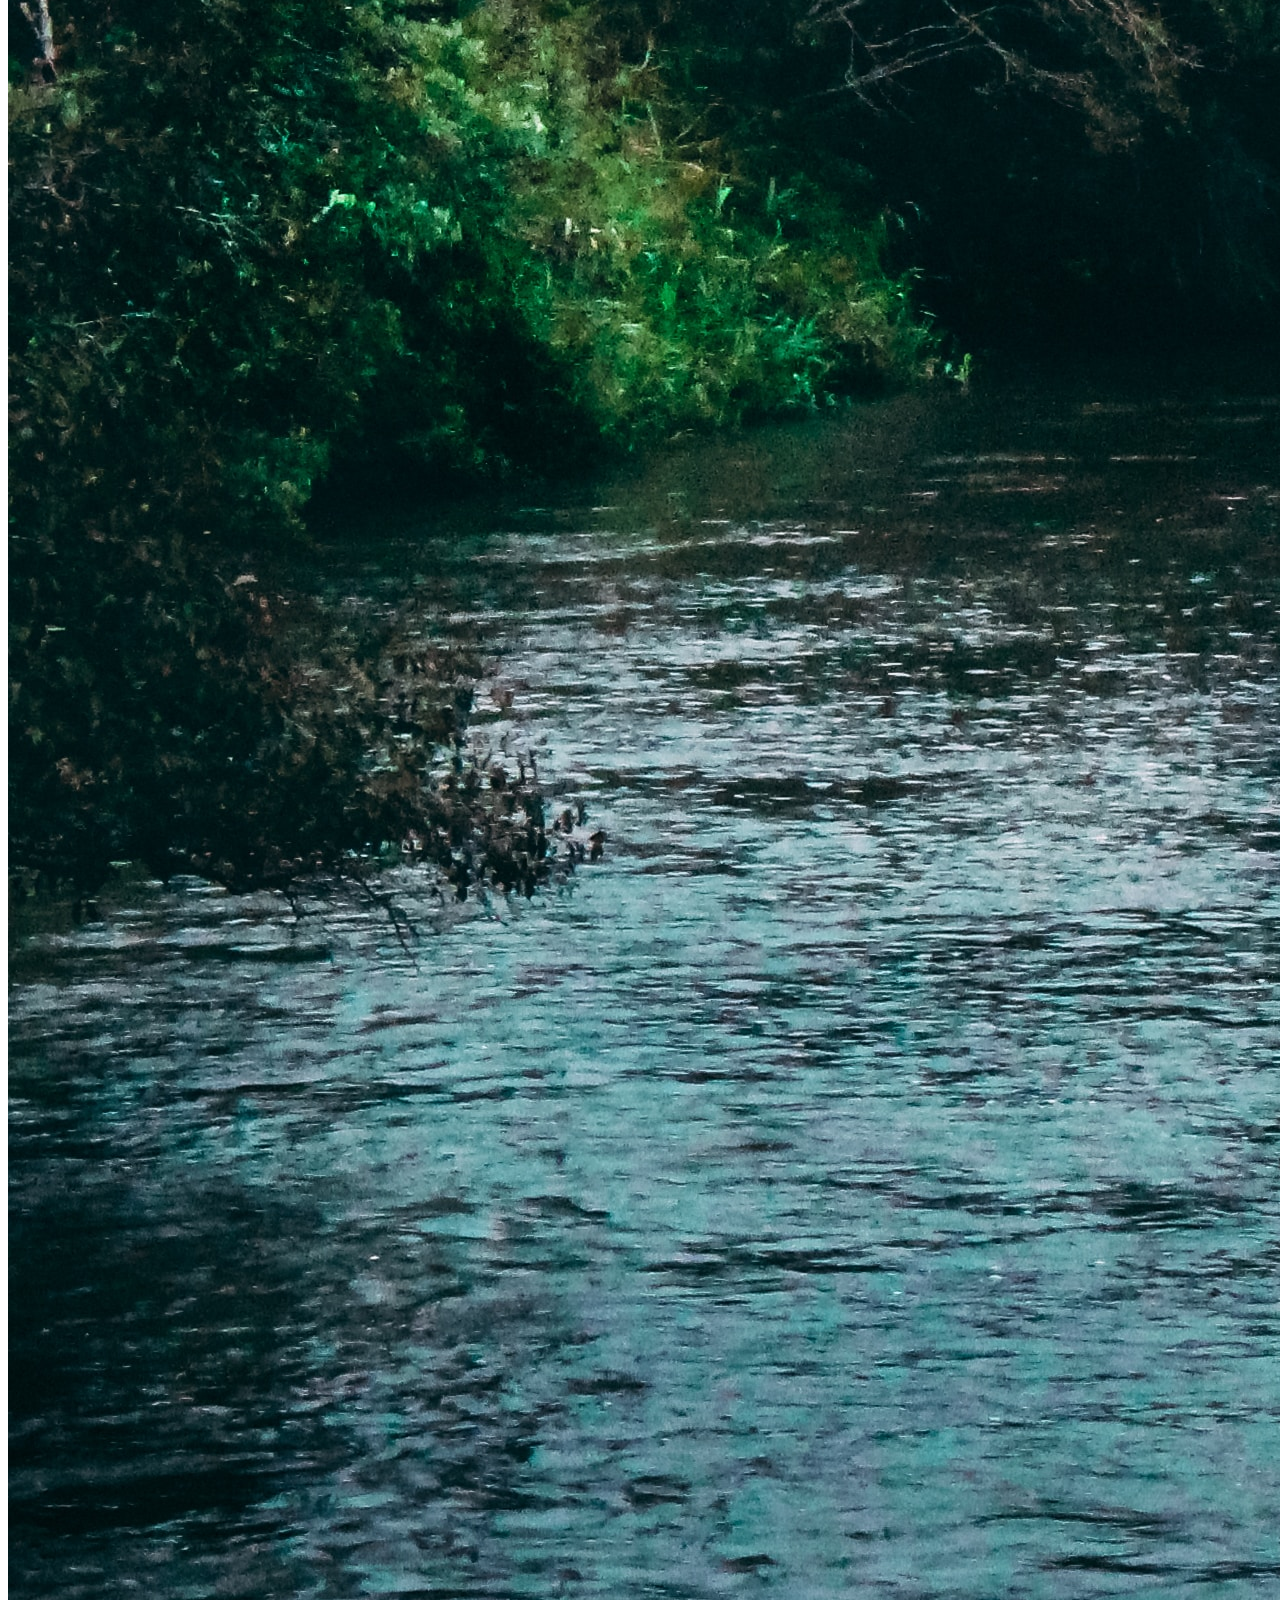
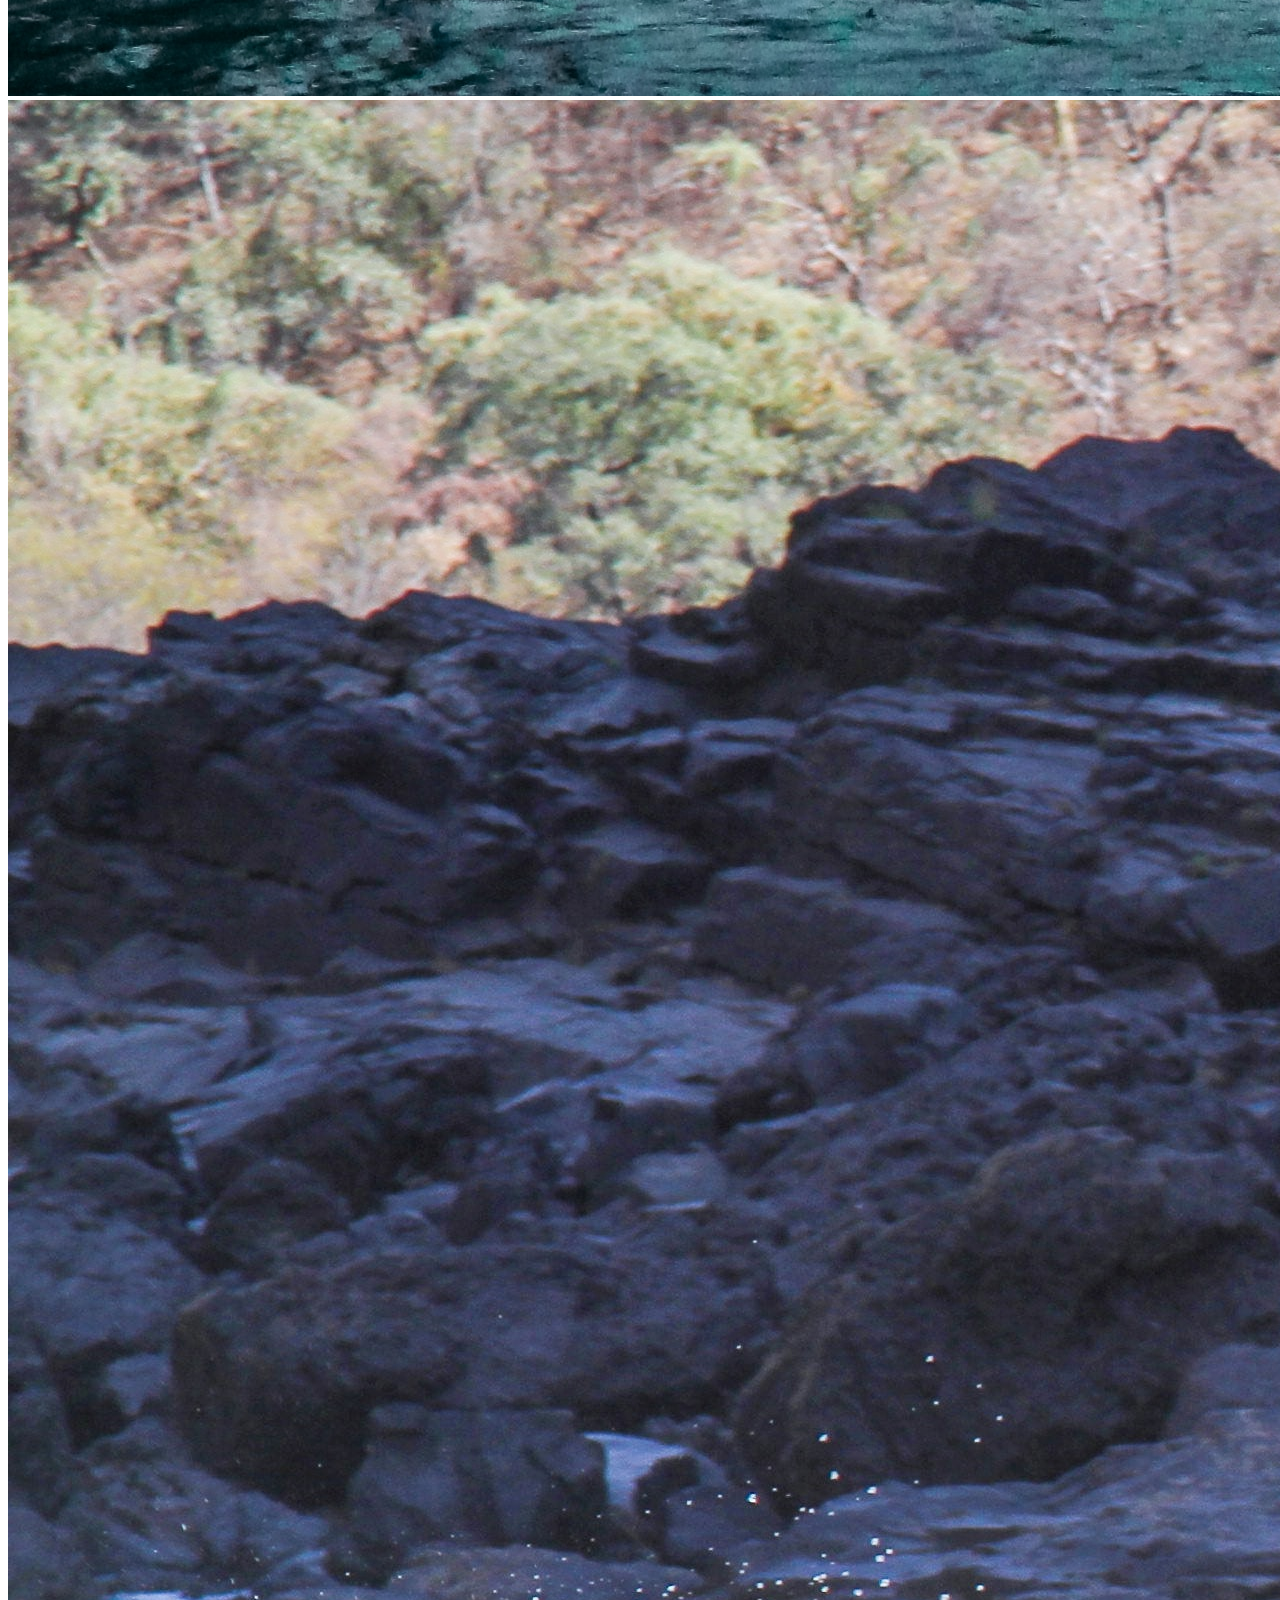
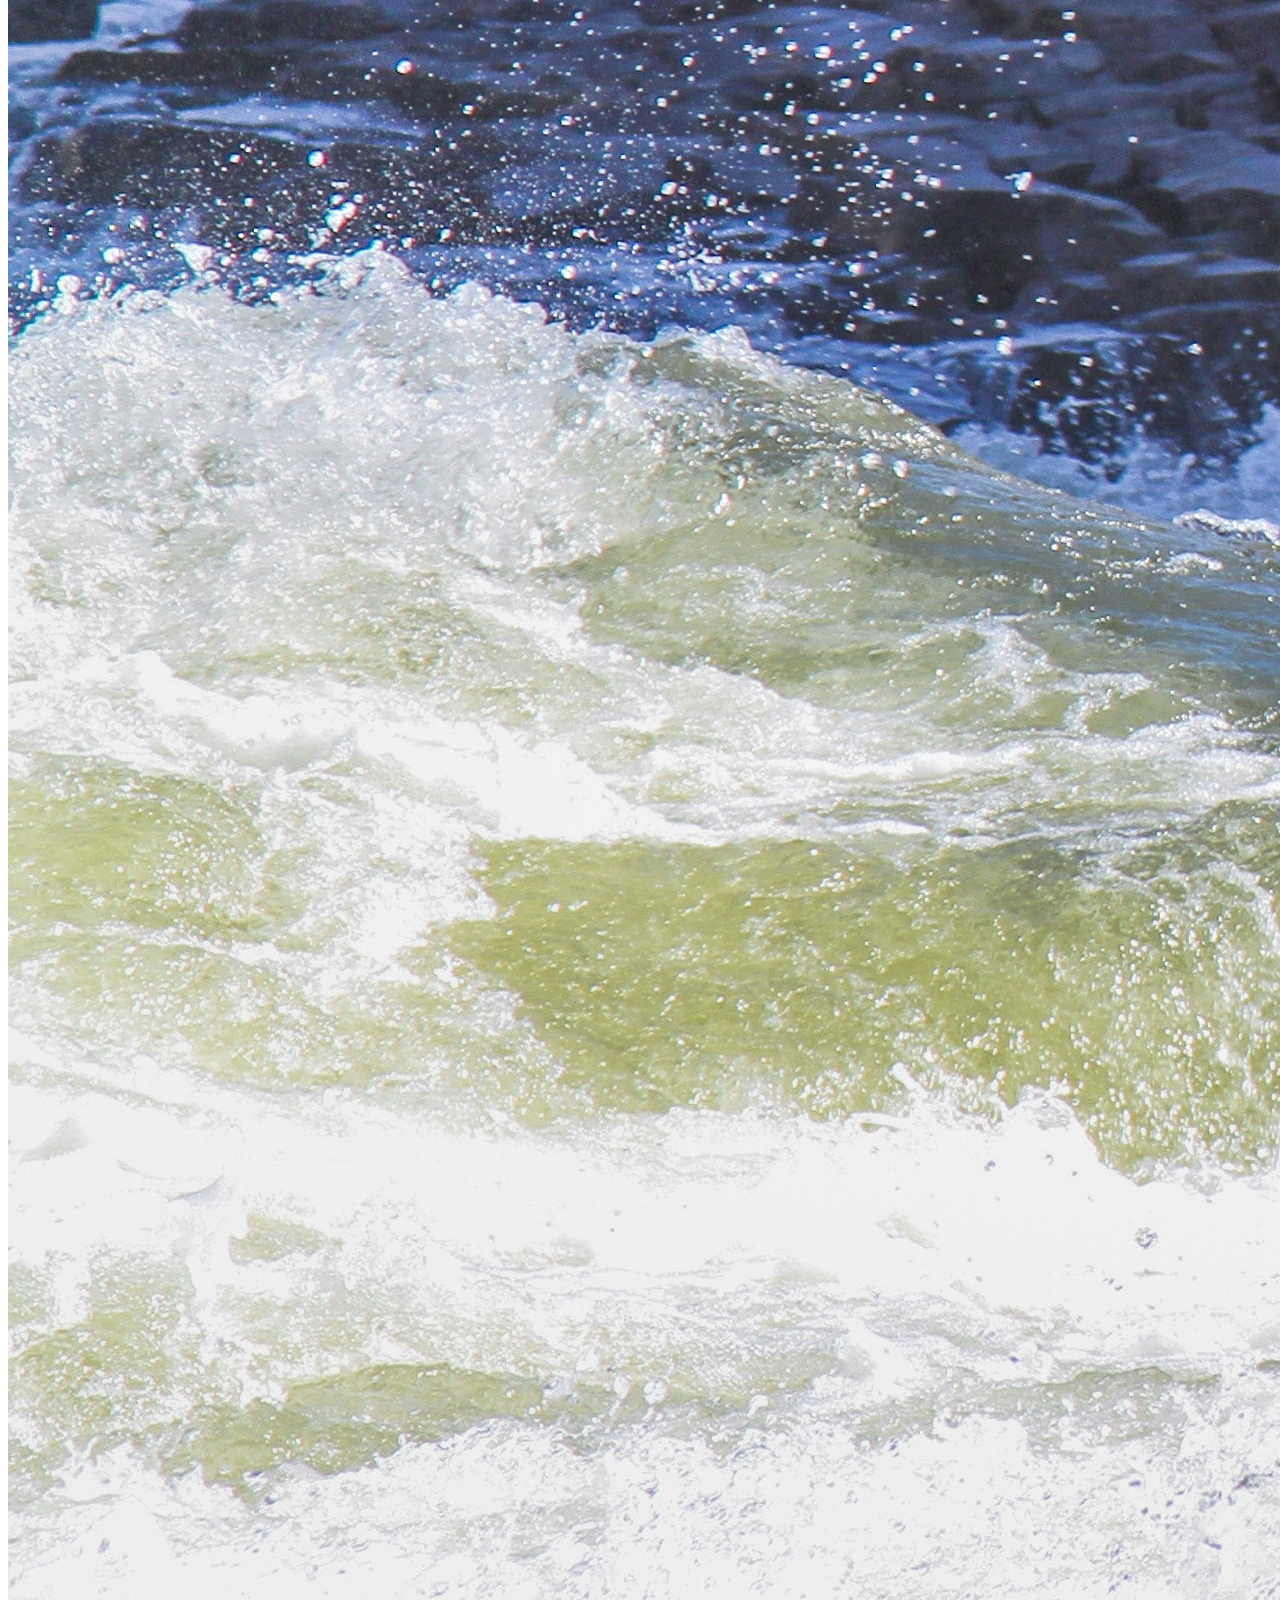
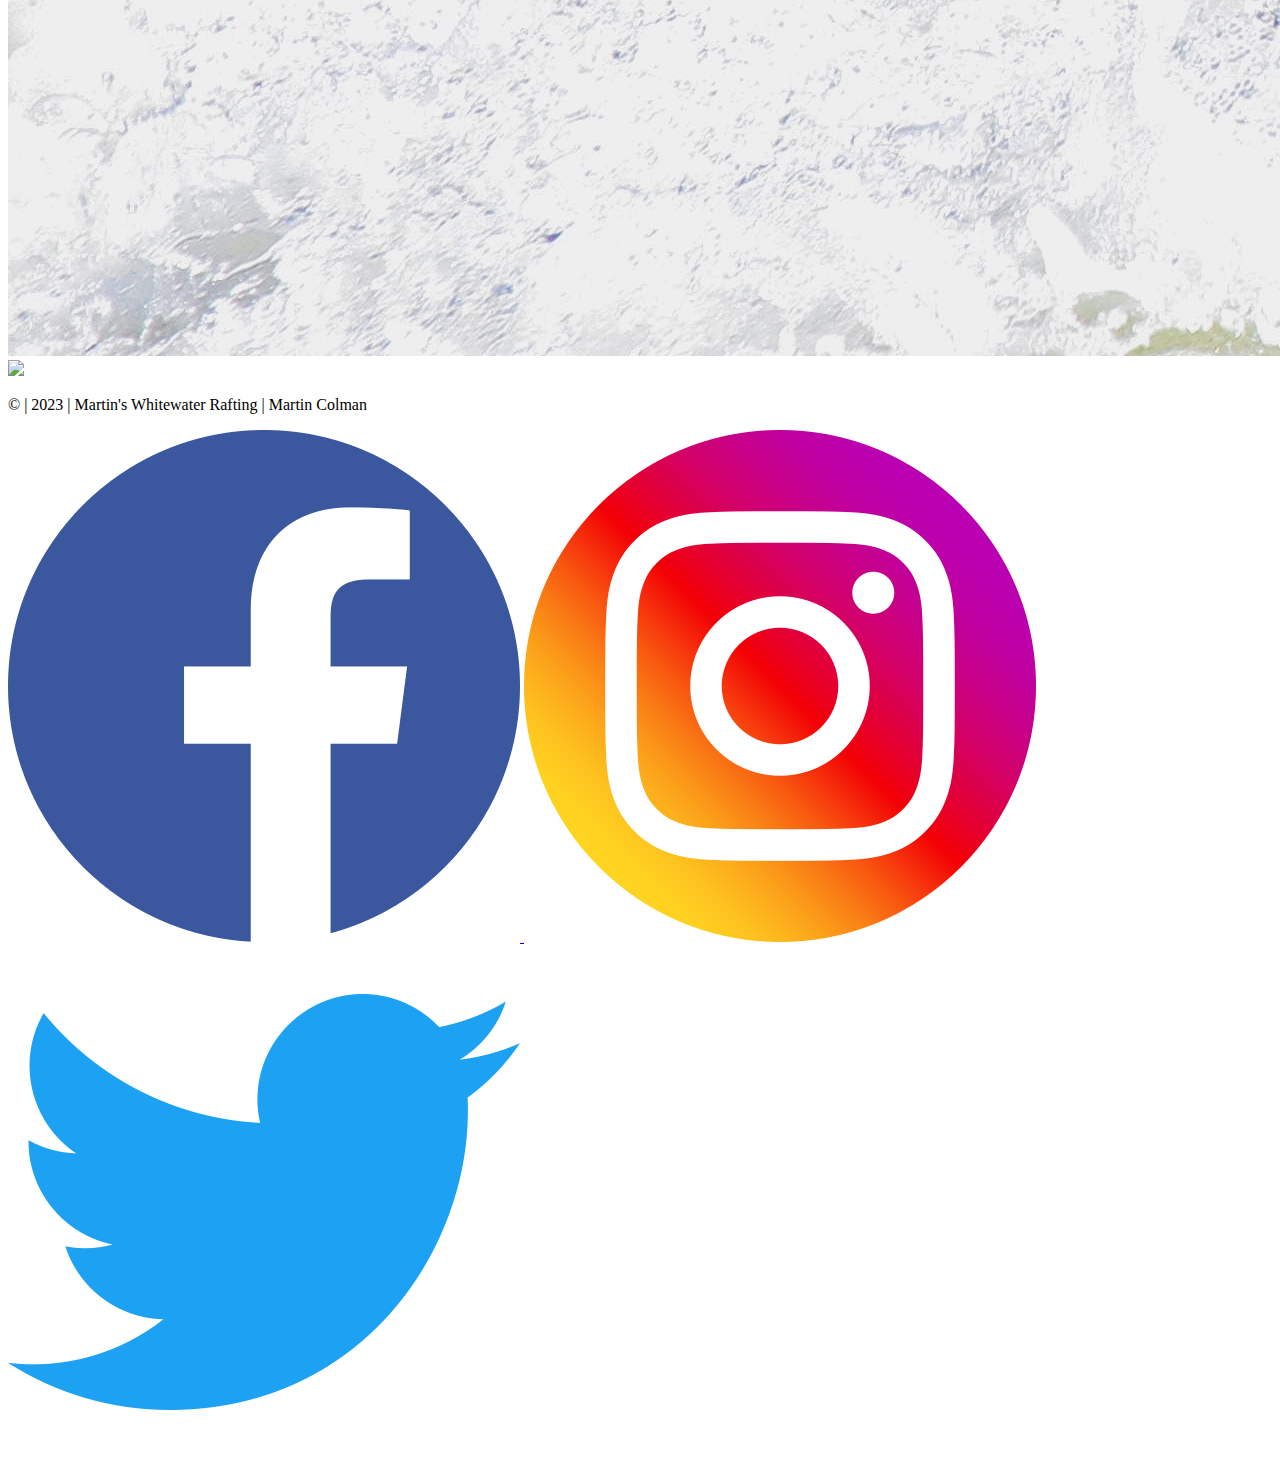
==== commit b61e1264: "first commit" ====
--- a/wwr/about.html
+++ b/wwr/about.html
@@ -1,5 +1,6 @@
 <!DOCTYPE html>
 <html lang="en-US">
+    <link rel="stylesheet" href="rafting.css">
 <head>
     <meta charset="UTF-8">
     <meta name="viewport" content="width=device-width, initial-scale=1.0">
@@ -10,9 +11,9 @@
         <img src="images/logo.png" alt="Water Rafting Logo">
         <nav>
             <a href="#">index.html</a>
-            <a href="#"></a>
-            <a href="#"></a>
-            <a href="#"></a>
+            <a href="#">about.html</a>
+            <a href="#">trips.html</a>
+            <a href="#">contact.html</a>
         </nav>
     </header>
     <main>
